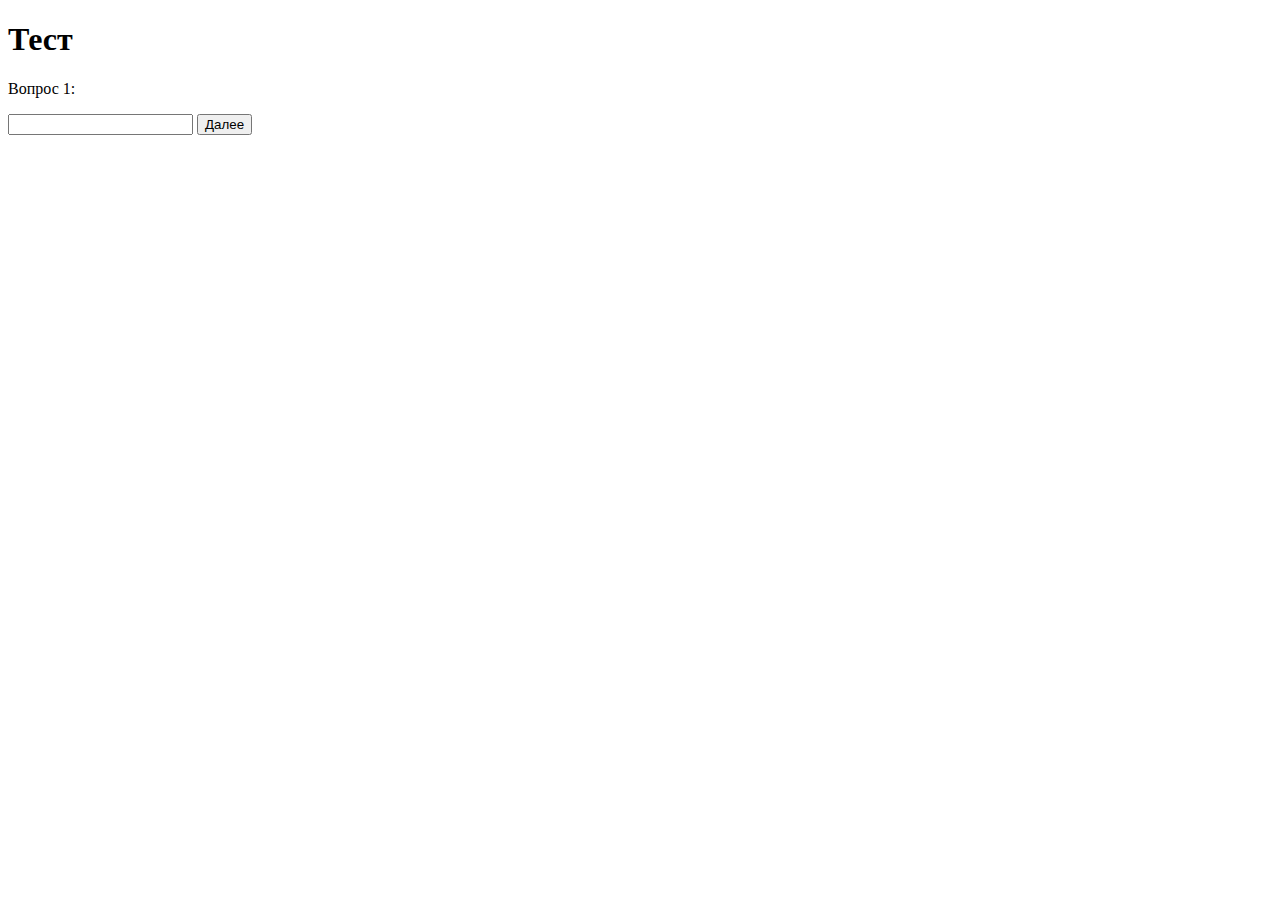
==== index.html @ 3862d98d "Update index.html" ====
<!DOCTYPE html>

<html lang="en">
<head>
  <meta charset="UTF-8">
  <meta name="viewport" content="width=device-width, initial-scale=1.0">
    <title>  Вероника Алексеевна  </title>
    <!-- Стили -->
    <link rel="stylesheet" href="style.css">
  </head>

  <body>
    <header>
      <h1>Тест </h1>
    </header>

    <main>
      <!-- Вопросы и ответы -->
      <form id="testForm">
        <p>Вопрос 1:</p>
        <input type="text" id="question1">
        <!-- Другие вопросы -->
        <button type="submit">Далее  </button>
      </form>

      <!-- Результаты -->
      <div id="results"></div>
    </main>

    <!-- Скрипт теста -->
    <script src="script.js"></script>
  </body>
</html>
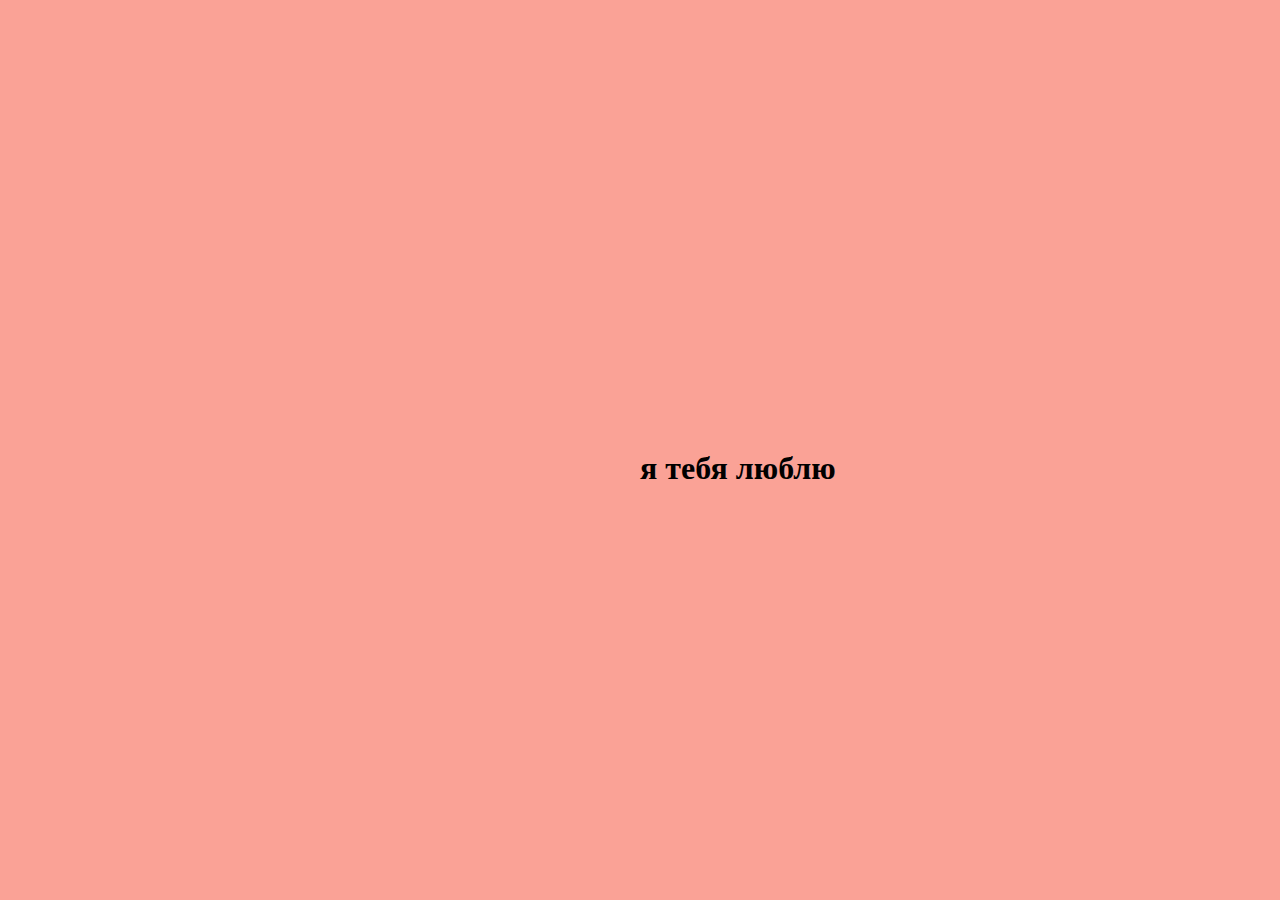
==== commit c5a0f831: "Update index.html" ====
--- a/index.html
+++ b/index.html
@@ -11,23 +11,17 @@
 
   <body>
     <header>
-      <h1>Тест </h1>
+      <h1>
+        <div style="position:absolute; top:50%; left:50%">
+       я тебя люблю 
+          </div>
+      </h1>
     </header>
 
-    <main>
-      <!-- Вопросы и ответы -->
-      <form id="testForm">
-        <p>Вопрос 1:</p>
-        <input type="text" id="question1">
-        <!-- Другие вопросы -->
-        <button type="submit">Далее  </button>
-      </form>
+  <style>
+    body{
+background-color: rgb(250, 162, 150);
+    }
+  </style>
 
-      <!-- Результаты -->
-      <div id="results"></div>
-    </main>
-
-    <!-- Скрипт теста -->
-    <script src="script.js"></script>
-  </body>
 </html>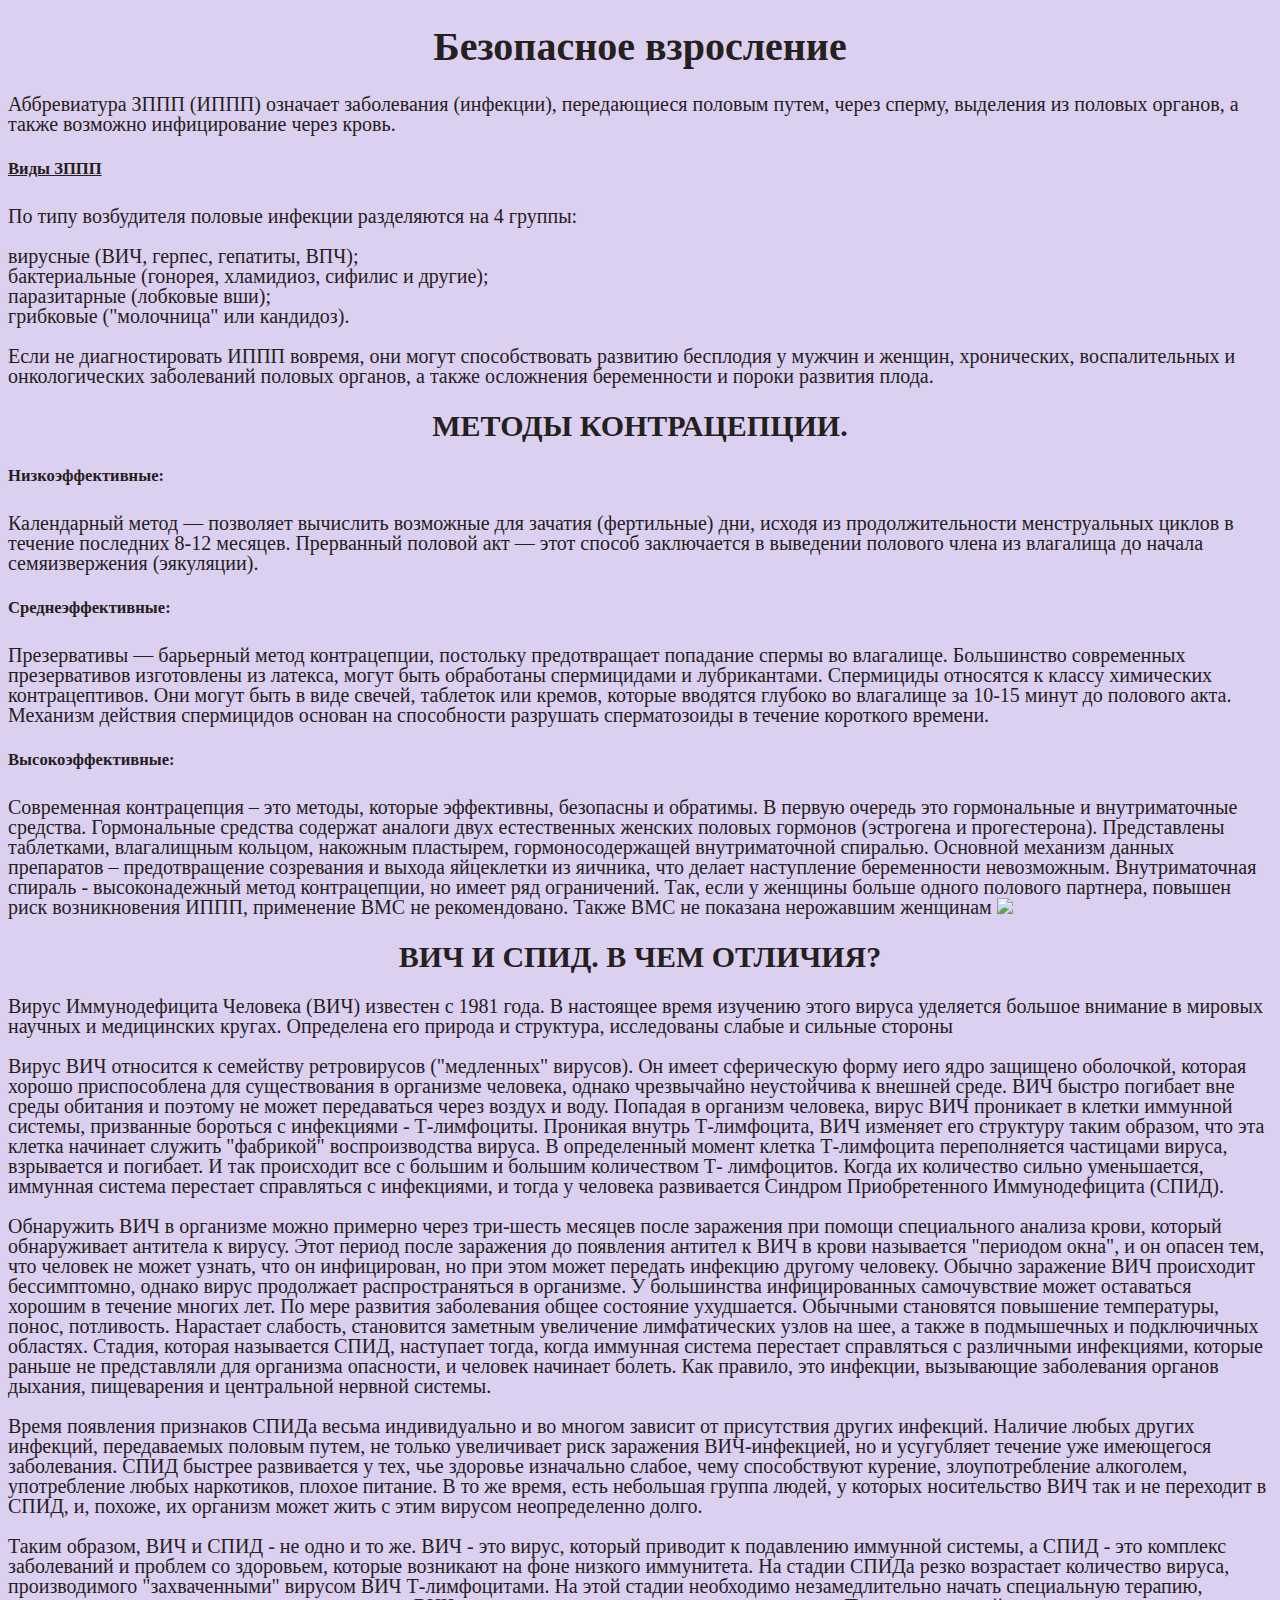
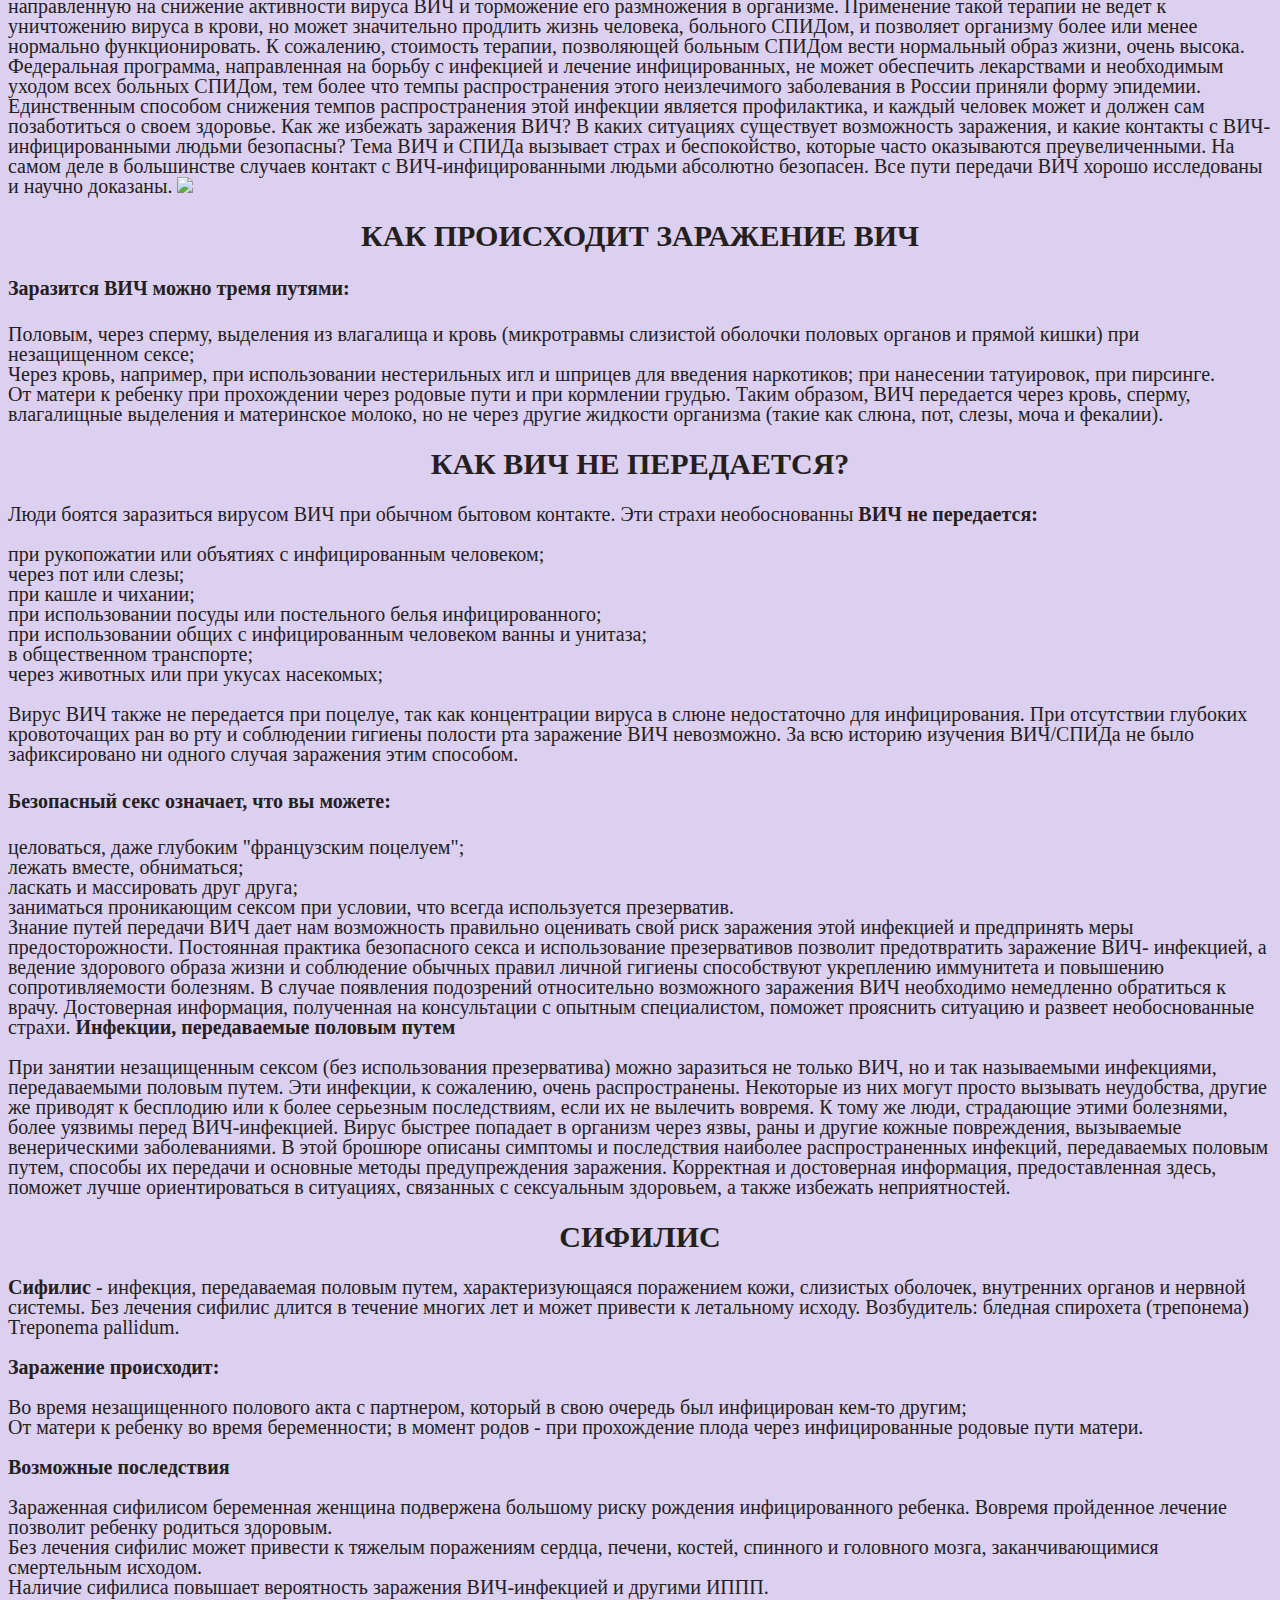
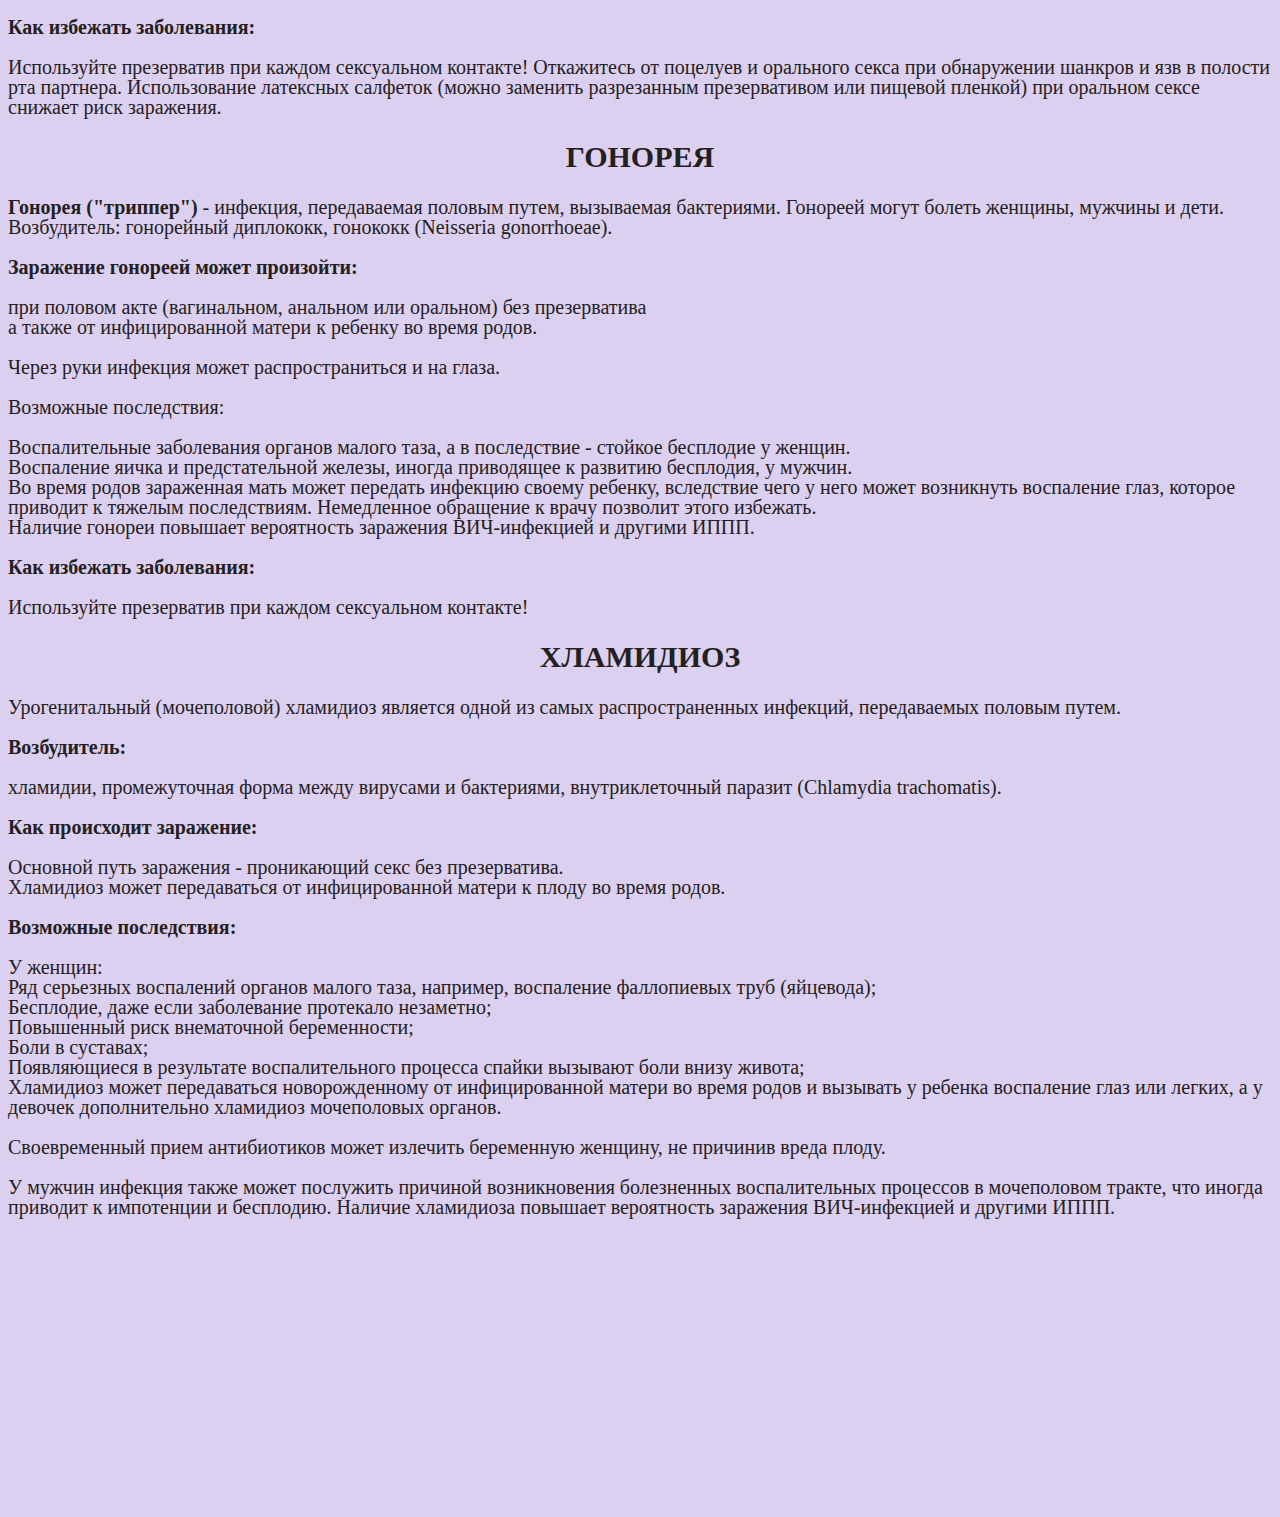
==== commit f56769cb: "ff" ====
--- a/index.html
+++ b/index.html
@@ -3,24 +3,254 @@
 <html lang="en">
 <head>
   <meta charset="UTF-8">
-  <meta name="viewport" content="width=device-width, initial-scale=1.0">
+  <meta name="viewport" content="width=device-width, initial-scale=1.0"/>
     <title>  Вероника Алексеевна  </title>
-    <!-- Стили -->
     <link rel="stylesheet" href="style.css">
   </head>
 
-  <body>
-    <header>
-      <h1>
-        <div style="position:absolute; top:50%; left:50%">
-       я тебя люблю 
-          </div>
-      </h1>
-    </header>
+   <body>
+      <div>
+        <h1>Безопасное взросление </h1>
+      <p>
+        Аббревиатура ЗППП (ИППП) означает заболевания (инфекции), передающиеся половым
+путем, через сперму, выделения из половых органов, а также возможно инфицирование
+через кровь.
+      </p>
+      <u><h5>Виды ЗППП</h5></u>
+      <p>
+         По типу возбудителя половые инфекции разделяются на 4 группы:
+      </p>
+<li> вирусные (ВИЧ, герпес, гепатиты, ВПЧ);</li>
+<li> бактериальные (гонорея, хламидиоз, сифилис и другие);</li>
+<li> паразитарные (лобковые вши);</li>
+<li> грибковые ("молочница" или кандидоз).</li>
+
+<p>Если не диагностировать ИППП вовремя, они могут способствовать развитию бесплодия
+у мужчин и женщин, хронических, воспалительных и онкологических заболеваний
+половых органов, а также осложнения беременности и пороки развития плода.
+</p>
+
+<h2 style="text-align: center;">МЕТОДЫ КОНТРАЦЕПЦИИ.</h2>
+<h5>Низкоэффективные:</h5>
+Календарный метод ― позволяет вычислить возможные для зачатия (фертильные) дни,
+исходя из продолжительности менструальных циклов в течение последних 8-12 месяцев.
+Прерванный половой акт — этот способ заключается в выведении полового члена из
+влагалища до начала семяизвержения (эякуляции).
+<h5>Среднеэффективные:</h5>
+Презервативы ― барьерный метод контрацепции, постольку предотвращает попадание
+спермы во влагалище. Большинство современных презервативов изготовлены из латекса,
+могут быть обработаны спермицидами и лубрикантами.
+Спермициды относятся к классу химических контрацептивов. Они могут быть в виде
+свечей, таблеток или кремов, которые вводятся глубоко во влагалище за 10-15 минут до
+полового акта. Механизм действия спермицидов основан на способности разрушать
+сперматозоиды в течение короткого времени.
+<h5>Высокоэффективные:</h5>
+Современная контрацепция – это методы, которые эффективны, безопасны и обратимы. В
+первую очередь это гормональные и внутриматочные средства.
+Гормональные средства содержат аналоги двух естественных женских половых гормонов
+(эстрогена и прогестерона). Представлены таблетками, влагалищным кольцом, накожным
+пластырем, гормоносодержащей внутриматочной спиралью. Основной механизм данных
+препаратов – предотвращение созревания и выхода яйцеклетки из яичника, что делает
+наступление беременности невозможным.
+Внутриматочная спираль - высоконадежный метод контрацепции, но имеет ряд
+ограничений. Так, если у женщины больше одного полового партнера, повышен риск
+возникновения ИППП, применение ВМС не рекомендовано. Также ВМС не показана
+нерожавшим женщинам
+<img src ="C:\Users\Михаил\Documents\GitHub\medical-test-\x4Ldyz_CY3I.jpg">
+<h2 style= "text-align: center;"> ВИЧ И СПИД. В ЧЕМ ОТЛИЧИЯ? </h2>
+Вирус Иммунодефицита Человека (ВИЧ) известен с 1981 года. В настоящее время изучению
+этого вируса уделяется большое внимание в мировых научных и медицинских кругах.
+Определена его природа и структура, исследованы слабые и сильные стороны
+<p> Вирус ВИЧ
+относится к семейству ретровирусов ("медленных" вирусов). Он имеет сферическую форму иего ядро защищено оболочкой, которая хорошо приспособлена для существования в
+организме человека, однако чрезвычайно неустойчива к внешней среде. ВИЧ быстро погибает
+вне среды обитания и поэтому не может передаваться через воздух и воду.
+Попадая в организм человека, вирус ВИЧ проникает в клетки иммунной системы, призванные
+бороться с инфекциями - Т-лимфоциты. Проникая внутрь Т-лимфоцита, ВИЧ изменяет его
+структуру таким образом, что эта клетка начинает служить "фабрикой" воспроизводства
+вируса. В определенный момент клетка Т-лимфоцита переполняется частицами вируса,
+взрывается и погибает. И так происходит все с большим и большим количеством Т-
+лимфоцитов. Когда их количество сильно уменьшается, иммунная система перестает
+справляться с инфекциями, и тогда у человека развивается Синдром Приобретенного
+Иммунодефицита (СПИД).</p>
+<p>Обнаружить ВИЧ в организме можно примерно через три-шесть месяцев после заражения при
+помощи специального анализа крови, который обнаруживает антитела к вирусу. Этот период
+после заражения до появления антител к ВИЧ в крови называется "периодом окна", и он
+опасен тем, что человек не может узнать, что он инфицирован, но при этом может передать
+инфекцию другому человеку. Обычно заражение ВИЧ происходит бессимптомно, однако
+вирус продолжает распространяться в организме. У большинства инфицированных
+самочувствие может оставаться хорошим в течение многих лет. По мере развития
+заболевания общее состояние ухудшается. Обычными становятся повышение температуры,
+понос, потливость. Нарастает слабость, становится заметным увеличение лимфатических
+узлов на шее, а также в подмышечных и подключичных областях. Стадия, которая называется
+СПИД, наступает тогда, когда иммунная система перестает справляться с различными
+инфекциями, которые раньше не представляли для организма опасности, и человек начинает
+болеть. Как правило, это инфекции, вызывающие заболевания органов дыхания,
+пищеварения и центральной нервной системы.</p>
+<p>Время появления признаков СПИДа весьма индивидуально и во многом зависит от
+присутствия других инфекций. Наличие любых других инфекций, передаваемых половым
+путем, не только увеличивает риск заражения ВИЧ-инфекцией, но и усугубляет течение уже
+имеющегося заболевания. СПИД быстрее развивается у тех, чье здоровье изначально
+слабое, чему способствуют курение, злоупотребление алкоголем, употребление любых
+наркотиков, плохое питание. В то же время, есть небольшая группа людей, у которых
+носительство ВИЧ так и не переходит в СПИД, и, похоже, их организм может жить с этим
+вирусом неопределенно долго.</p>
+Таким образом, ВИЧ и СПИД - не одно и то же. ВИЧ - это вирус, который приводит к
+подавлению иммунной системы, а СПИД - это комплекс заболеваний и проблем со
+здоровьем, которые возникают на фоне низкого иммунитета. На стадии СПИДа резко
+возрастает количество вируса, производимого "захваченными" вирусом ВИЧ Т-лимфоцитами.
+На этой стадии необходимо незамедлительно начать специальную терапию, направленную
+на снижение активности вируса ВИЧ и торможение его размножения в организме.
+Применение такой терапии не ведет к уничтожению вируса в крови, но может значительно
+продлить жизнь человека, больного СПИДом, и позволяет организму более или менее
+нормально функционировать.
+К сожалению, стоимость терапии, позволяющей больным СПИДом вести нормальный образ
+жизни, очень высока. Федеральная программа, направленная на борьбу с инфекцией и
+лечение инфицированных, не может обеспечить лекарствами и необходимым уходом всех
+больных СПИДом, тем более что темпы распространения этого неизлечимого заболевания в
+России приняли форму эпидемии. Единственным способом снижения темпов
+распространения этой инфекции является профилактика, и каждый человек может и должен
+сам позаботиться о своем здоровье. Как же избежать заражения ВИЧ? В каких ситуациях
+существует возможность заражения, и какие контакты с ВИЧ-инфицированными людьми
+безопасны? Тема ВИЧ и СПИДа вызывает страх и беспокойство, которые часто оказываются
+преувеличенными. На самом деле в большинстве случаев контакт с ВИЧ-инфицированными
+людьми абсолютно безопасен. Все пути передачи ВИЧ хорошо исследованы и научно
+доказаны.
+ <img src ="C:\Users\Михаил\Documents\GitHub\medical-test-\UHGl6XVbLes.jpg">
+
+<h2 style= "text-align: center;"> КАК ПРОИСХОДИТ ЗАРАЖЕНИЕ ВИЧ </h2>
+<h4>Заразится ВИЧ можно тремя путями:</h4>
+<li> Половым, через сперму, выделения из влагалища и кровь (микротравмы слизистой оболочки
+  половых органов и прямой кишки) при незащищенном сексе;</li>
+<li>Через кровь, например, при использовании нестерильных игл и шприцев для введения
+  наркотиков; при нанесении татуировок, при пирсинге.</li> 
+<li>От матери к ребенку при прохождении через родовые пути и при кормлении грудью.
+  Таким образом, ВИЧ передается через кровь, сперму, влагалищные выделения и
+  материнское молоко, но не через другие жидкости организма (такие как слюна, пот, слезы,
+  моча и фекалии).</li> 
+
+  <h2 style = "text-align: center;"> КАК ВИЧ НЕ ПЕРЕДАЕТСЯ?</h2>
+
+ <p> Люди боятся заразиться вирусом ВИЧ при обычном бытовом контакте. Эти страхи
+  необоснованны <b>ВИЧ не передается:</b> </p>
+
+<li>при рукопожатии или объятиях с инфицированным человеком;</li> 
+ <li> через пот или слезы;</li>
+<li>при кашле и чихании;</li> 
+<li>при использовании посуды или постельного белья инфицированного;</li> 
+<li>при использовании общих с инфицированным человеком ванны и унитаза;</li> 
+<li>в общественном транспорте;</li> 
+<li>через животных или при укусах насекомых;</li> 
+
+<p>Вирус ВИЧ также не передается при поцелуе, так как концентрации вируса в слюне
+  недостаточно для инфицирования. При отсутствии глубоких кровоточащих ран во рту и
+  соблюдении гигиены полости рта заражение ВИЧ невозможно. За всю историю изучения
+  ВИЧ/СПИДа не было зафиксировано ни одного случая заражения этим способом.</p>
+
+  <h4>Безопасный секс означает, что вы можете:</h4>
+<li>целоваться, даже глубоким "французским поцелуем";</li> 
+<li>лежать вместе, обниматься;</li> 
+<li>ласкать и массировать друг друга;</li>
+<li>заниматься проникающим сексом при условии, что всегда используется презерватив.</li> 
+
+Знание путей передачи ВИЧ дает нам возможность правильно оценивать свой риск
+заражения этой инфекцией и предпринять меры предосторожности. Постоянная практика
+безопасного секса и использование презервативов позволит предотвратить заражение ВИЧ-
+инфекцией, а ведение здорового образа жизни и соблюдение обычных правил личной гигиены
+способствуют укреплению иммунитета и повышению сопротивляемости болезням. В случае
+появления подозрений относительно возможного заражения ВИЧ необходимо немедленно
+обратиться к врачу. Достоверная информация, полученная на консультации с опытным
+специалистом, поможет прояснить ситуацию и развеет необоснованные страхи. <b>Инфекции,
+передаваемые половым путем</b>
+<p>При занятии незащищенным сексом (без использования презерватива) можно заразиться не
+  только ВИЧ, но и так называемыми инфекциями, передаваемыми половым путем. Эти
+  инфекции, к сожалению, очень распространены. Некоторые из них могут просто вызывать
+  неудобства, другие же приводят к бесплодию или к более серьезным последствиям, если их
+  не вылечить вовремя. К тому же люди, страдающие этими болезнями, более уязвимы перед
+  ВИЧ-инфекцией. Вирус быстрее попадает в организм через язвы, раны и другие кожные
+  повреждения, вызываемые венерическими заболеваниями. В этой брошюре описаны
+  симптомы и последствия наиболее распространенных инфекций, передаваемых половым
+  путем, способы их передачи и основные методы предупреждения заражения. Корректная и
+  достоверная информация, предоставленная здесь, поможет лучше ориентироваться в
+  ситуациях, связанных с сексуальным здоровьем, а также избежать неприятностей.</p>
+
+  <h2 style = "text-align: center;">СИФИЛИС</h2>
+
+  <b>Сифилис</b> - инфекция, передаваемая половым путем, характеризующаяся поражением кожи,
+слизистых оболочек, внутренних органов и нервной системы. Без лечения сифилис длится в течение многих лет и может привести к летальному исходу. Возбудитель: бледная спирохета
+(трепонема) Treponema pallidum.
+<p><b>Заражение происходит:</b>
+<li> Во время незащищенного полового акта с партнером, который в свою очередь был
+инфицирован кем-то другим;</li>
+<li> От матери к ребенку во время беременности; в момент родов - при прохождение плода
+через инфицированные родовые пути матери.</li>
+<p><b>Возможные последствия</b></p>
+<li> Зараженная сифилисом беременная женщина подвержена большому риску рождения
+инфицированного ребенка. Вовремя пройденное лечение позволит ребенку родиться
+здоровым.</li>
+<li>Без лечения сифилис может привести к тяжелым поражениям сердца, печени, костей,
+спинного и головного мозга, заканчивающимися смертельным исходом.</li>
+<li> Наличие сифилиса повышает вероятность заражения ВИЧ-инфекцией и другими ИППП.</li>
+<p><b>Как избежать заболевания:</b></p>
+Используйте презерватив при каждом сексуальном контакте! Откажитесь от поцелуев и
+орального секса при обнаружении шанкров и язв в полости рта партнера. Использование
+латексных салфеток (можно заменить разрезанным презервативом или пищевой пленкой) при
+оральном сексе снижает риск заражения.</p>
+
+<h2 style ="text-align: center;">ГОНОРЕЯ</h2>
+<b>Гонорея ("триппер")</b> - инфекция, передаваемая половым путем, вызываемая бактериями.
+Гонореей могут болеть женщины, мужчины и дети. Возбудитель: гонорейный диплококк,
+гонококк (Neisseria gonorrhoeae).
+<p><b>Заражение гонореей может произойти:</b></p>
+<li> при половом акте (вагинальном, анальном или оральном) без презерватива</li>
+<li> а также от инфицированной матери к ребенку во время родов.</li>
+<p>Через руки инфекция может распространиться и на глаза.</p>
+<p>Возможные последствия:</p>
+<li> Воспалительные заболевания органов малого таза, а в последствие - стойкое бесплодие у
+женщин.</li>
+<li> Воспаление яичка и предстательной железы, иногда приводящее к развитию бесплодия, у
+мужчин.</li>
+<li> Во время родов зараженная мать может передать инфекцию своему ребенку, вследствие
+чего у него может возникнуть воспаление глаз, которое приводит к тяжелым последствиям.
+Немедленное обращение к врачу позволит этого избежать.</li>
+<li> Наличие гонореи повышает вероятность заражения ВИЧ-инфекцией и другими ИППП.</li>
+<p><b>Как избежать заболевания:</b></p>
+Используйте презерватив при каждом сексуальном контакте!
+
+<h2 style = "text-align: center;">ХЛАМИДИОЗ </h2>
+Урогенитальный (мочеполовой) хламидиоз является одной из самых распространенных
+инфекций, передаваемых половым путем.
+<p><b>Возбудитель:</b></p>
+хламидии, промежуточная форма между вирусами и бактериями, внутриклеточный паразит
+(Chlamydia trachomatis).
+
+<p><b>Как происходит заражение:</b></p>
+<li> Основной путь заражения - проникающий секс без презерватива.</li>
+<li> Хламидиоз может передаваться от инфицированной матери к плоду во время родов.</li>
+<b><p>Возможные последствия:</p></b>
+У женщин:
+<li> Ряд серьезных воспалений органов малого таза, например, воспаление фаллопиевых труб
+(яйцевода);</li>
+<li> Бесплодие, даже если заболевание протекало незаметно;</li>
+<li> Повышенный риск внематочной беременности;</li>
+<li>Боли в суставах;</li> 
+<li> Появляющиеся в результате воспалительного процесса спайки вызывают боли внизу
+живота;</li>
+<li> Хламидиоз может передаваться новорожденному от инфицированной матери во время
+родов и вызывать у ребенка воспаление глаз или легких, а у девочек дополнительно
+хламидиоз мочеполовых органов.</li>
+<p>Своевременный прием антибиотиков может излечить беременную женщину, не причинив
+вреда плоду.</p>
+У мужчин инфекция также может послужить причиной возникновения болезненных
+воспалительных процессов в мочеполовом тракте, что иногда приводит к импотенции и
+бесплодию. Наличие хламидиоза повышает вероятность заражения ВИЧ-инфекцией и
+другими ИППП.
+     </div>
+</body>
 
   <style>
     body{
-background-color: rgb(250, 162, 150);
+background-color: rgb(220, 208, 240);
     }
   </style>
 
--- a/style.css
+++ b/style.css
@@ -0,0 +1,23 @@
+.center-screen {
+    display: flex;
+    flex-direction: column;
+    justify-content: center;
+    align-items: center;
+    text-align: center;
+    min-height: 100vh;
+  }
+
+  div{
+    font-size: 20px;
+    margin-bottom: 300px;
+    margin-left: auto;
+  }
+
+  h1{
+    text-align: center;
+  }
+
+  body{
+    color: rgb(36, 32, 30);
+    line-height: 1;
+  }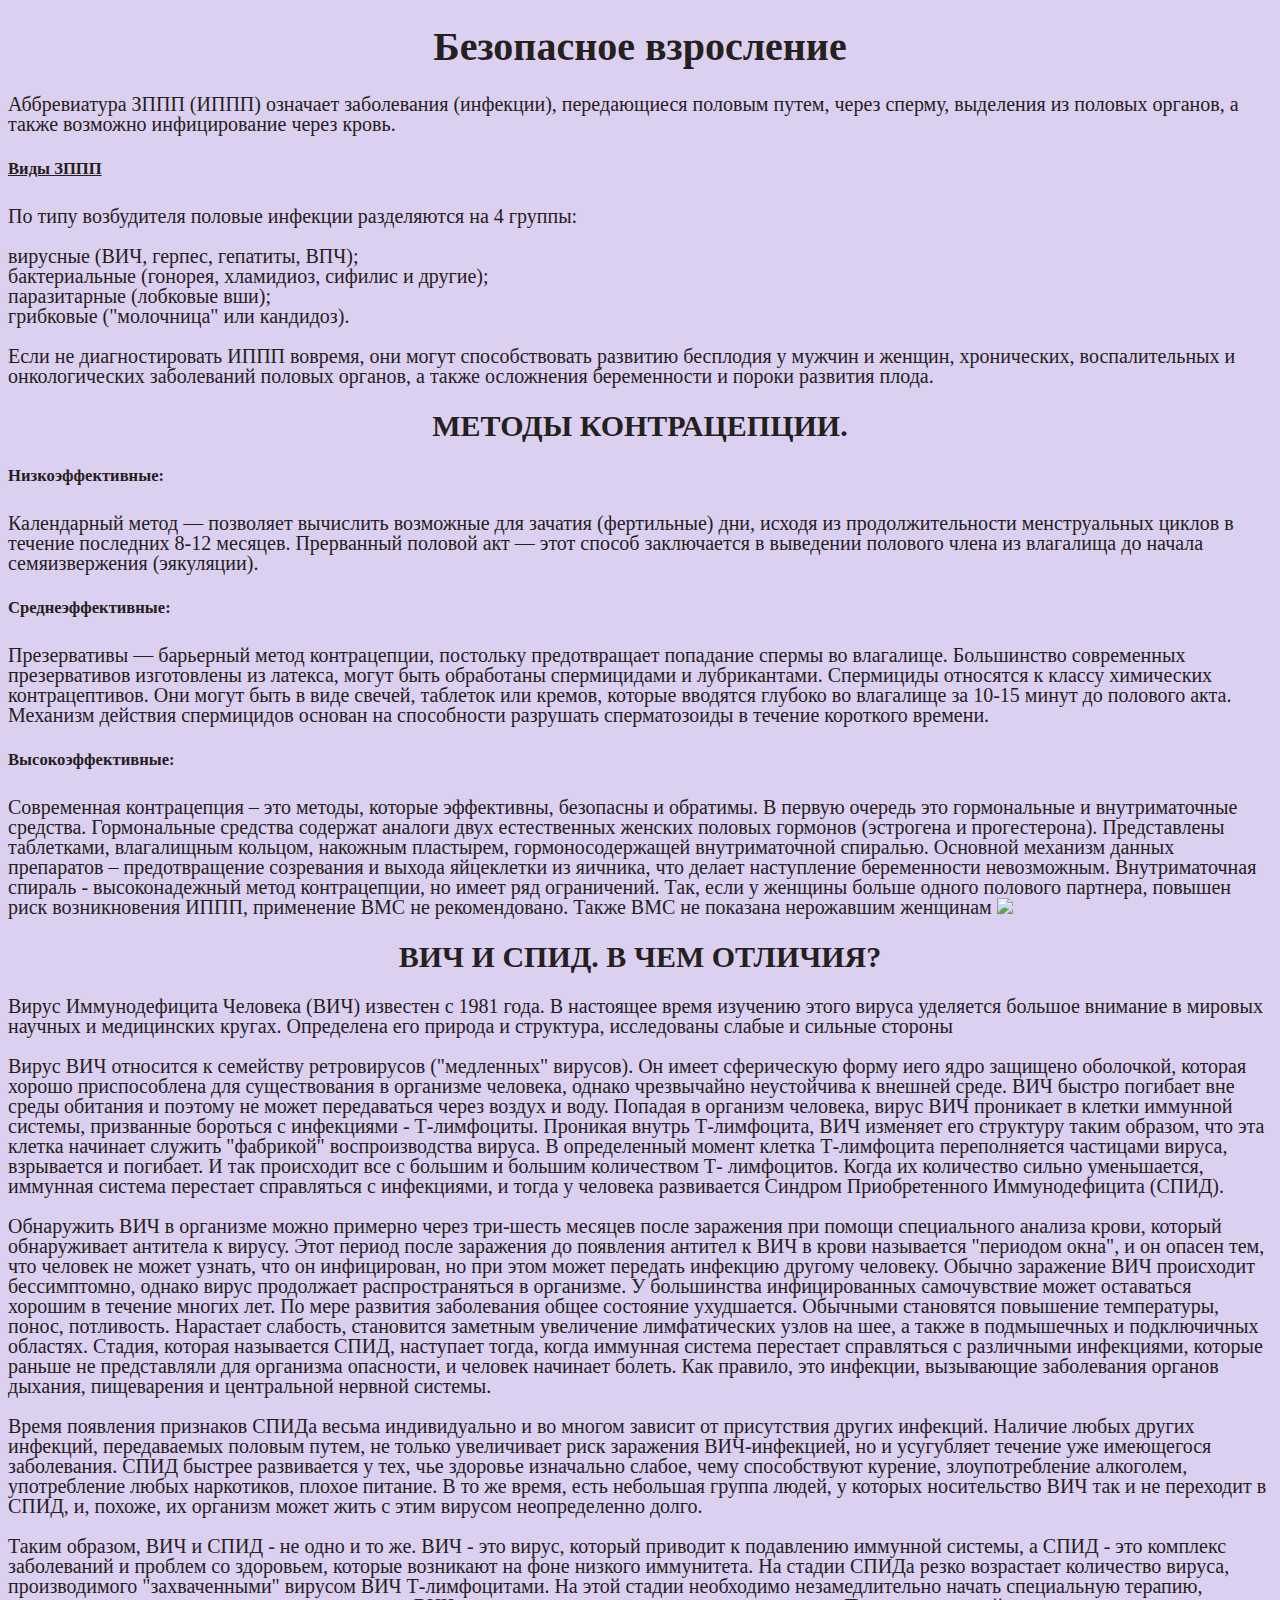
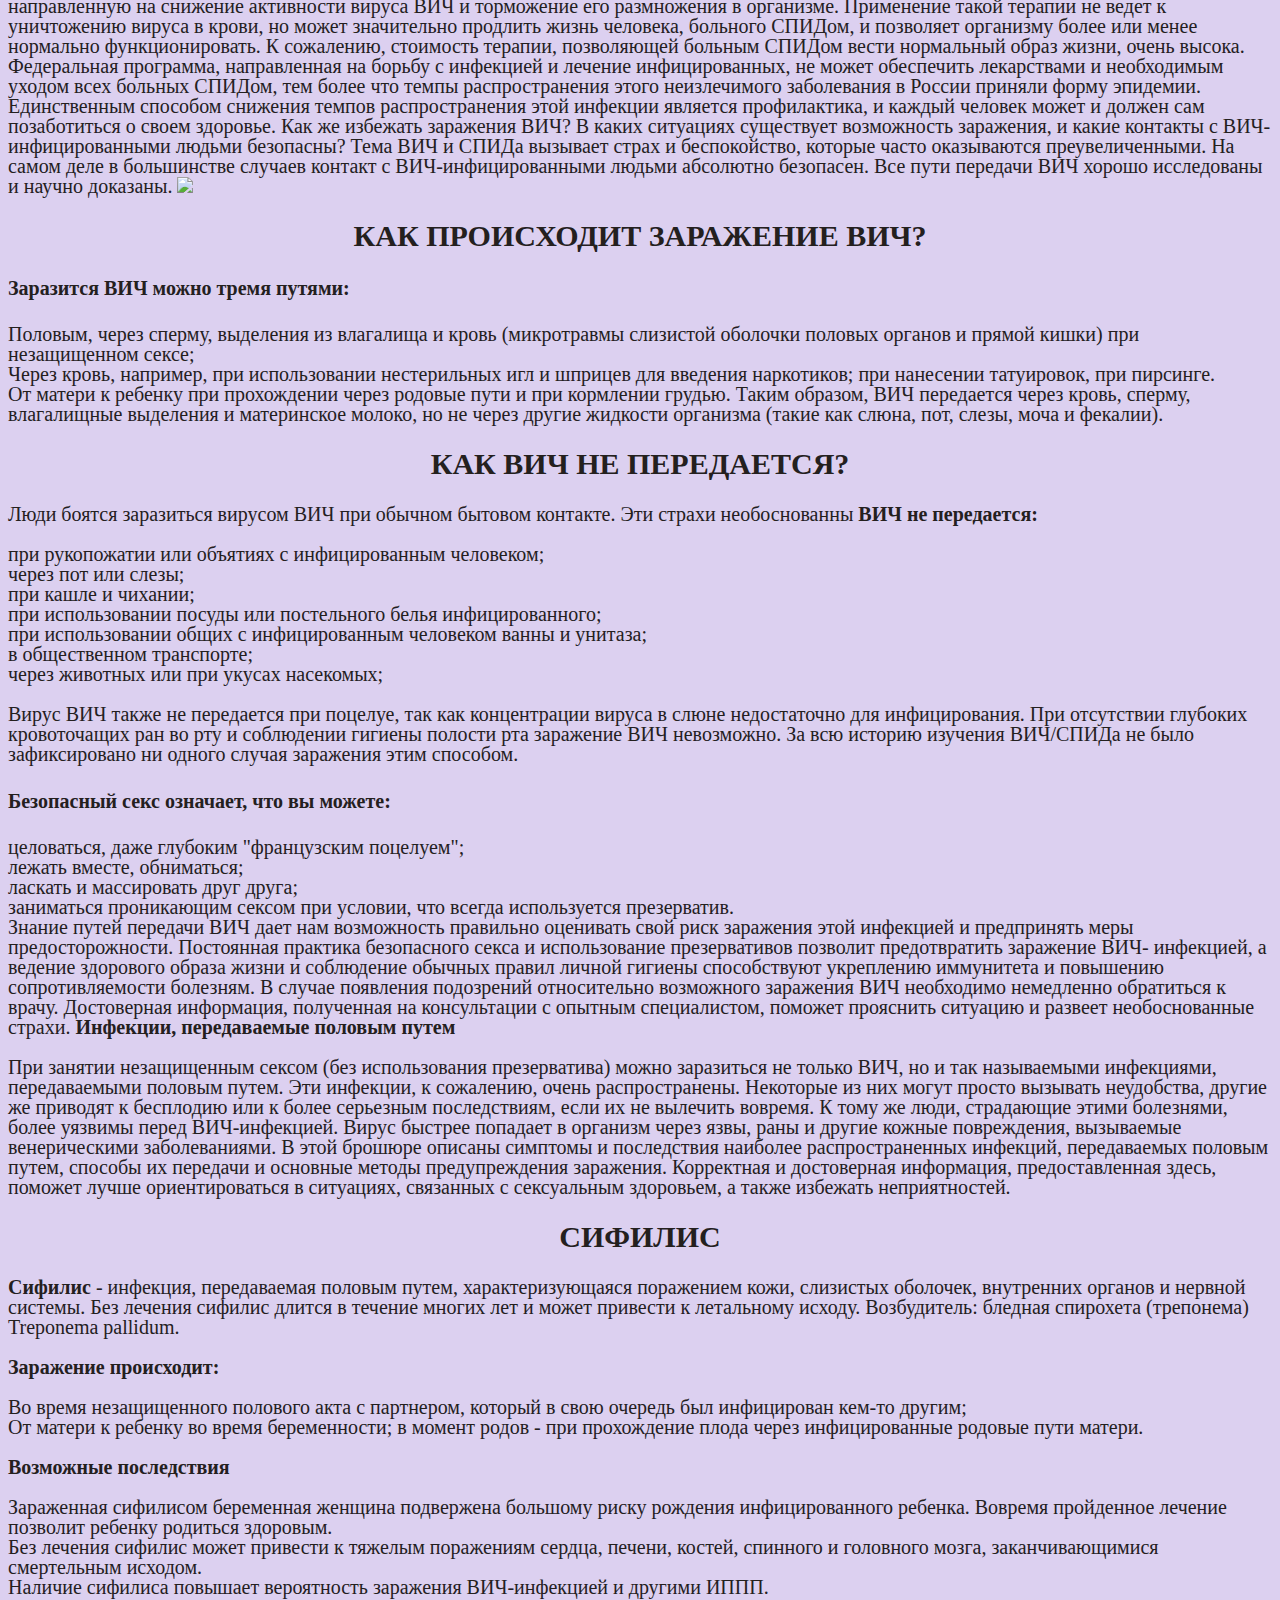
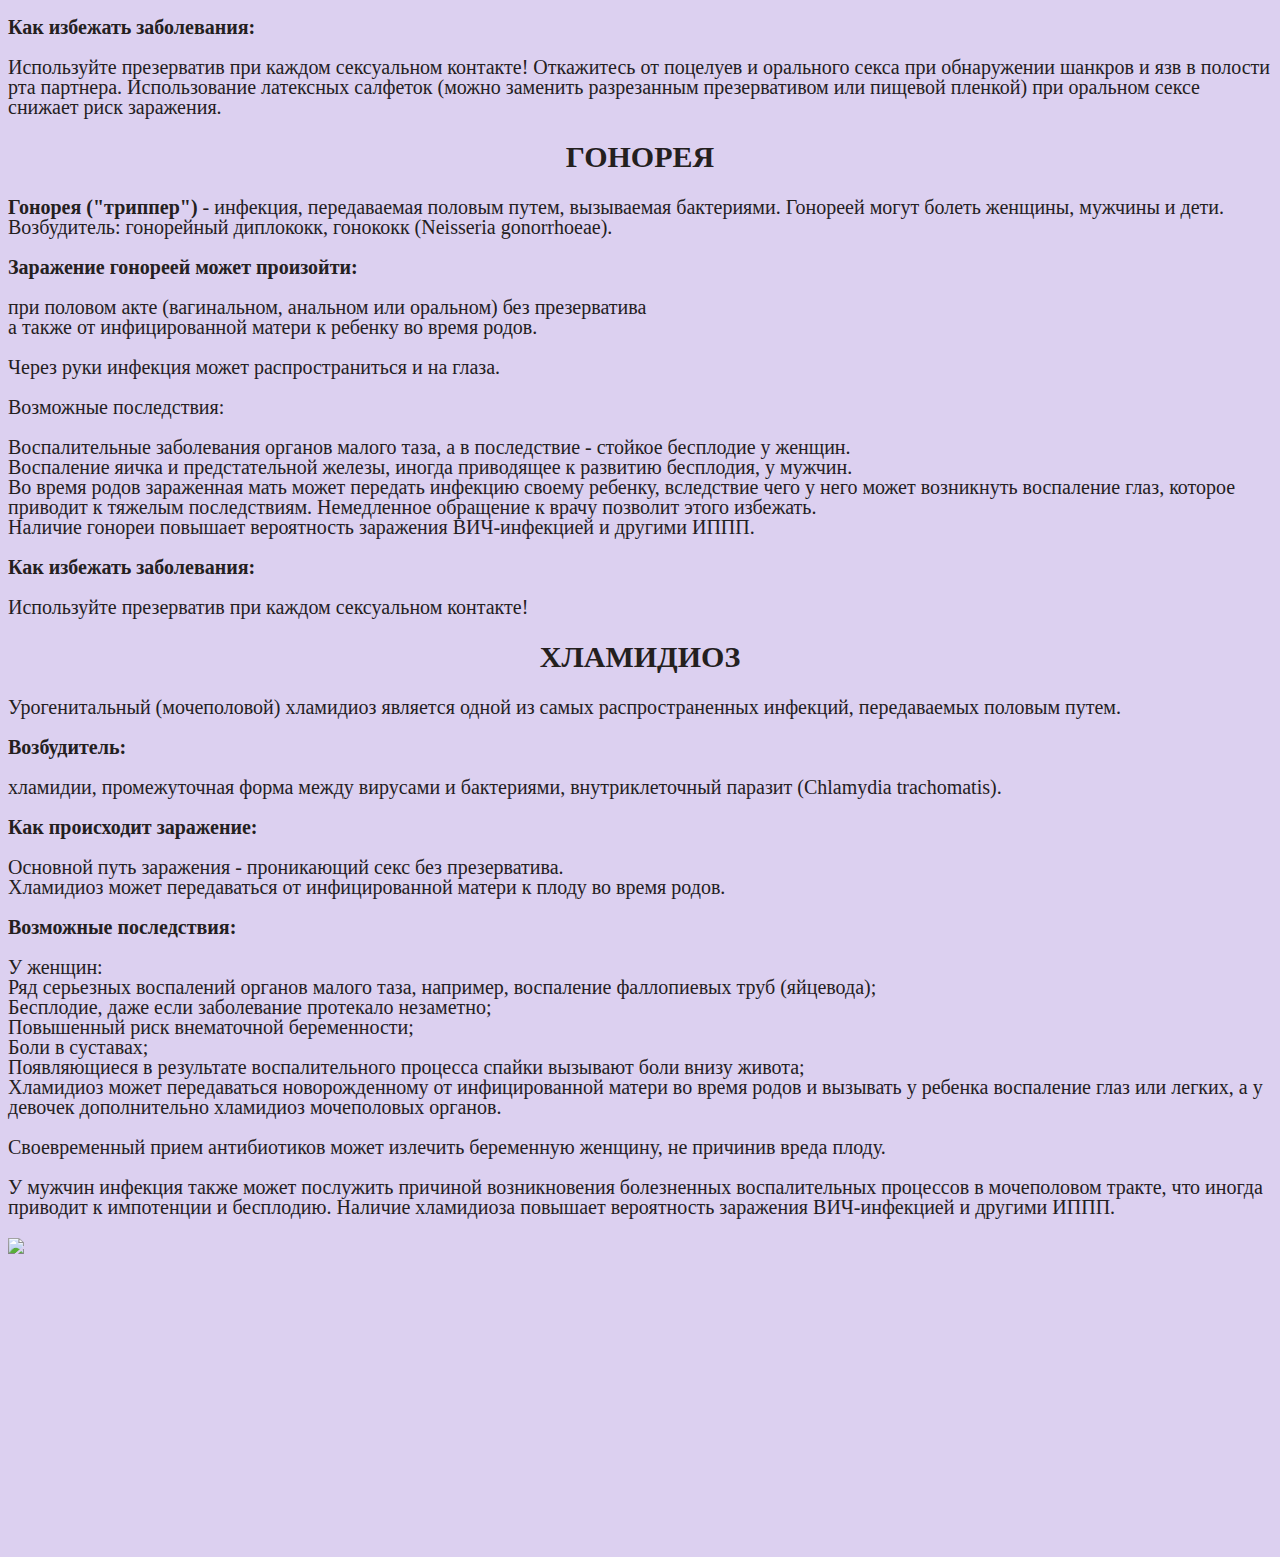
==== commit 955a22fe: "f" ====
--- a/index.html
+++ b/index.html
@@ -56,7 +56,8 @@
 ограничений. Так, если у женщины больше одного полового партнера, повышен риск
 возникновения ИППП, применение ВМС не рекомендовано. Также ВМС не показана
 нерожавшим женщинам
-<img src ="C:\Users\Михаил\Documents\GitHub\medical-test-\x4Ldyz_CY3I.jpg">
+
+<img src ="https://64.media.tumblr.com/199fb9041cff7cf4e712be3c90823ad2/ffcd9f2c9d830038-75/s1280x1920/1c3bf6b35c30b12bd83f20a6deb81275132dddb2.jpg"  width="500" >
 <h2 style= "text-align: center;"> ВИЧ И СПИД. В ЧЕМ ОТЛИЧИЯ? </h2>
 Вирус Иммунодефицита Человека (ВИЧ) известен с 1981 года. В настоящее время изучению
 этого вируса уделяется большое внимание в мировых научных и медицинских кругах.
@@ -116,9 +117,9 @@
 преувеличенными. На самом деле в большинстве случаев контакт с ВИЧ-инфицированными
 людьми абсолютно безопасен. Все пути передачи ВИЧ хорошо исследованы и научно
 доказаны.
- <img src ="C:\Users\Михаил\Documents\GitHub\medical-test-\UHGl6XVbLes.jpg">
-
-<h2 style= "text-align: center;"> КАК ПРОИСХОДИТ ЗАРАЖЕНИЕ ВИЧ </h2>
+ <img src ="https://arimed.ru/wp-content/uploads/2023/12/ba42bc37ccdc19c3aa70f934b06d02c4-1.jpg"  width="600">
+
+<h2 style= "text-align: center;"> КАК ПРОИСХОДИТ ЗАРАЖЕНИЕ ВИЧ? </h2>
 <h4>Заразится ВИЧ можно тремя путями:</h4>
 <li> Половым, через сперму, выделения из влагалища и кровь (микротравмы слизистой оболочки
   половых органов и прямой кишки) при незащищенном сексе;</li>
@@ -245,6 +246,7 @@
 воспалительных процессов в мочеполовом тракте, что иногда приводит к импотенции и
 бесплодию. Наличие хламидиоза повышает вероятность заражения ВИЧ-инфекцией и
 другими ИППП.
+<p><img src ="https://cont.ws/uploads/pic/2020/9/1%20%28288%29.jpg"  width="600"></p>
      </div>
 </body>
 
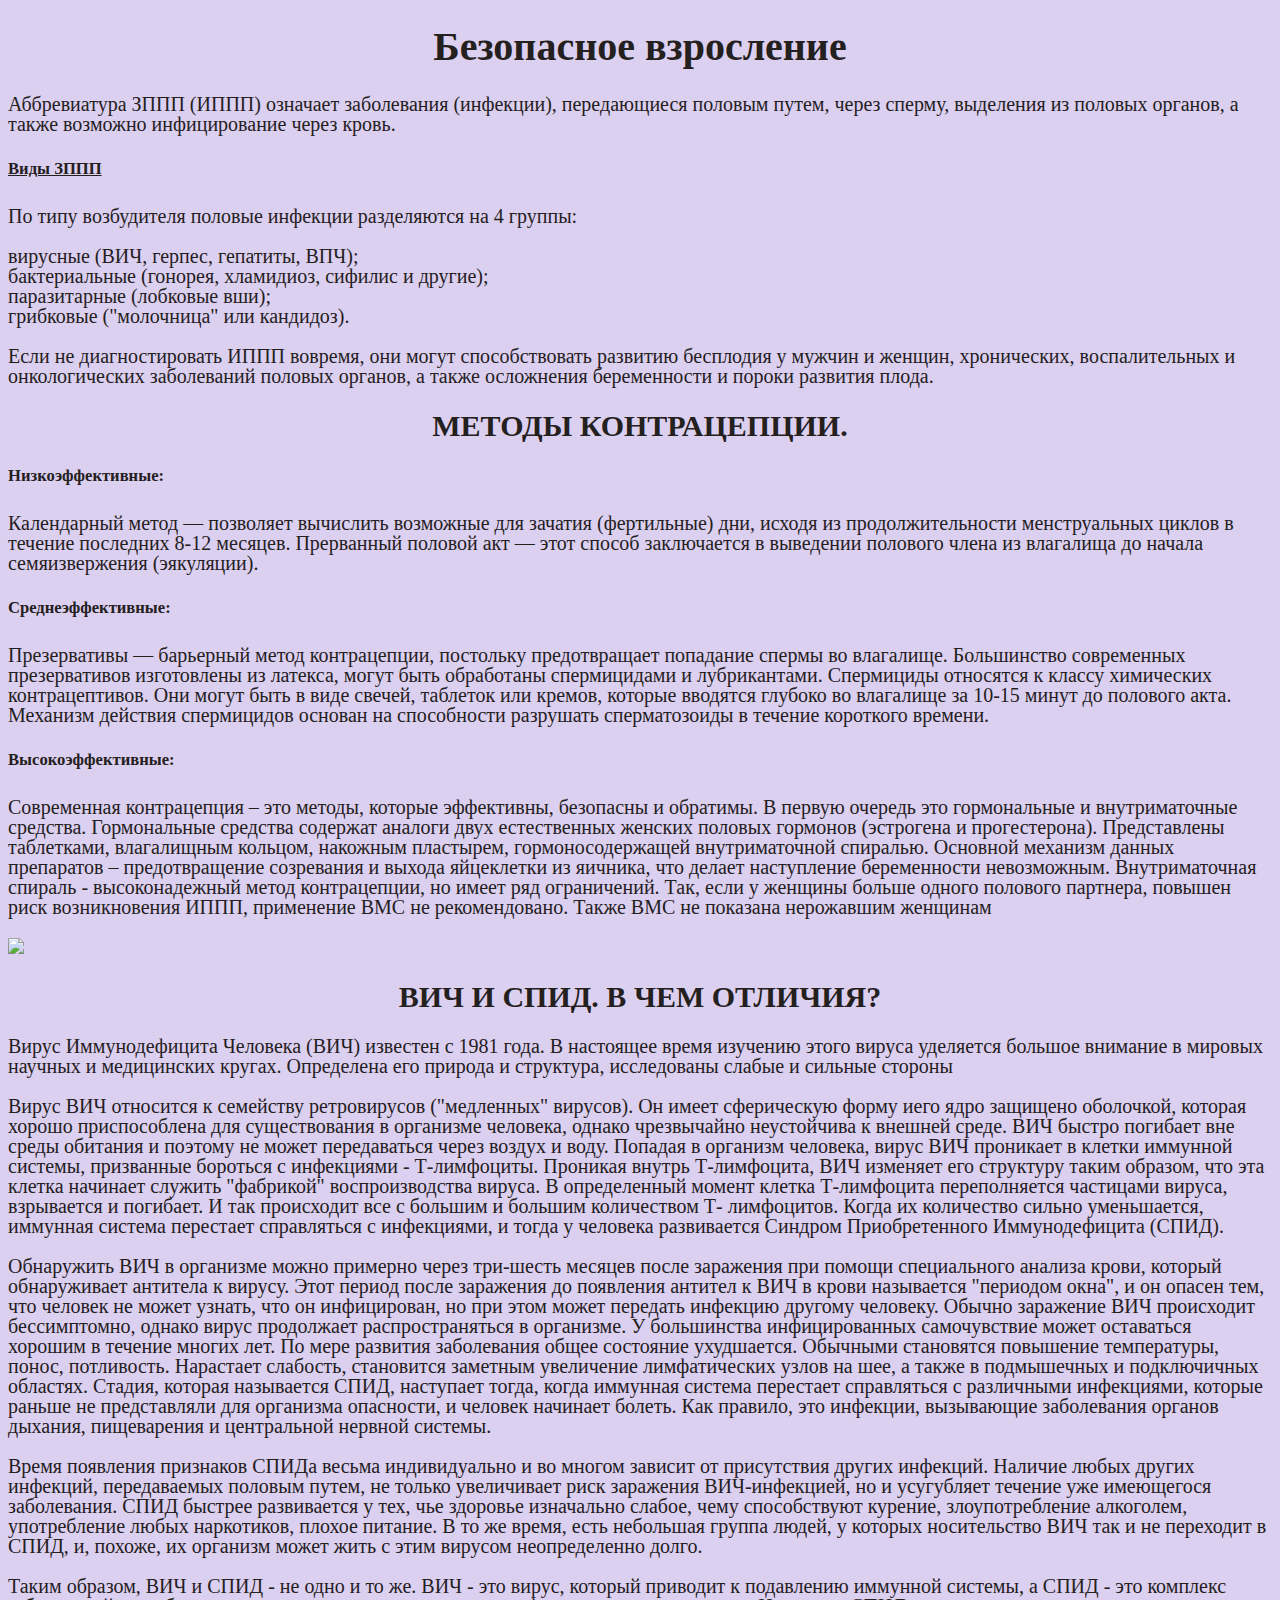
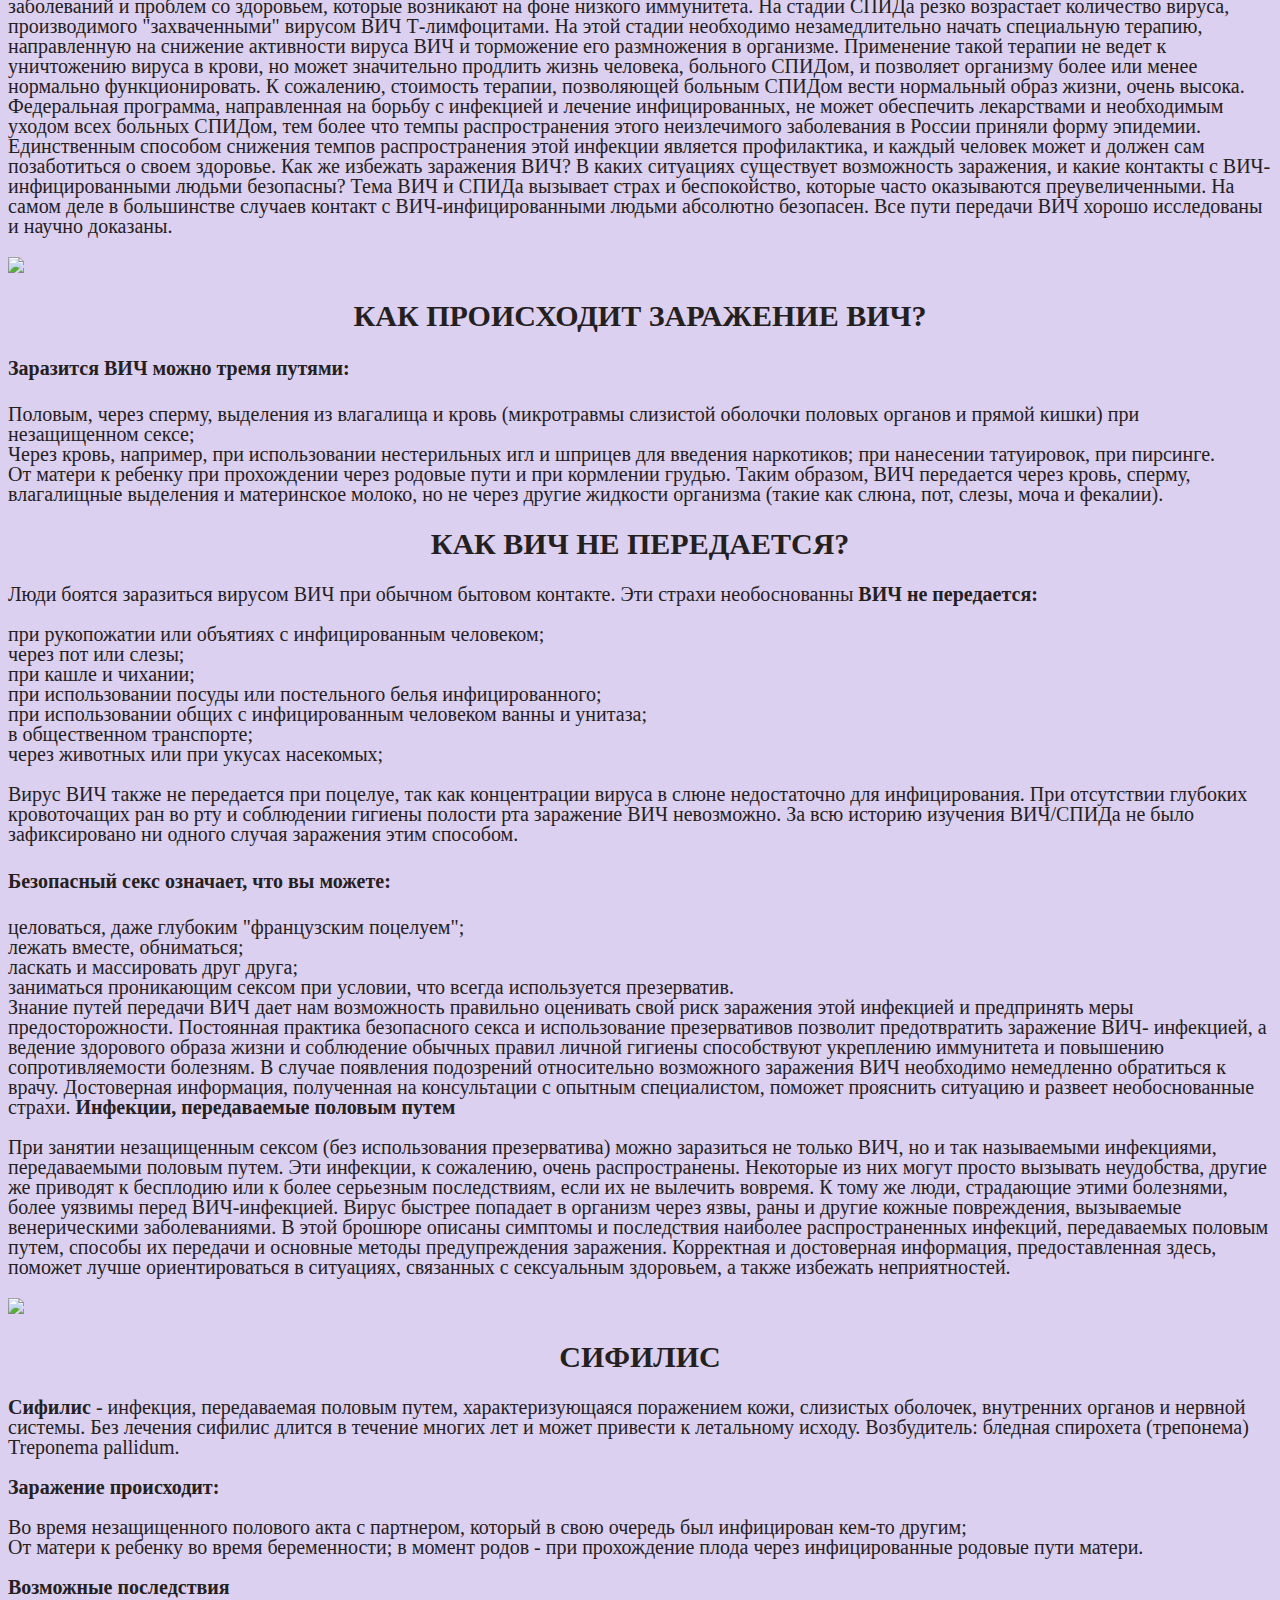
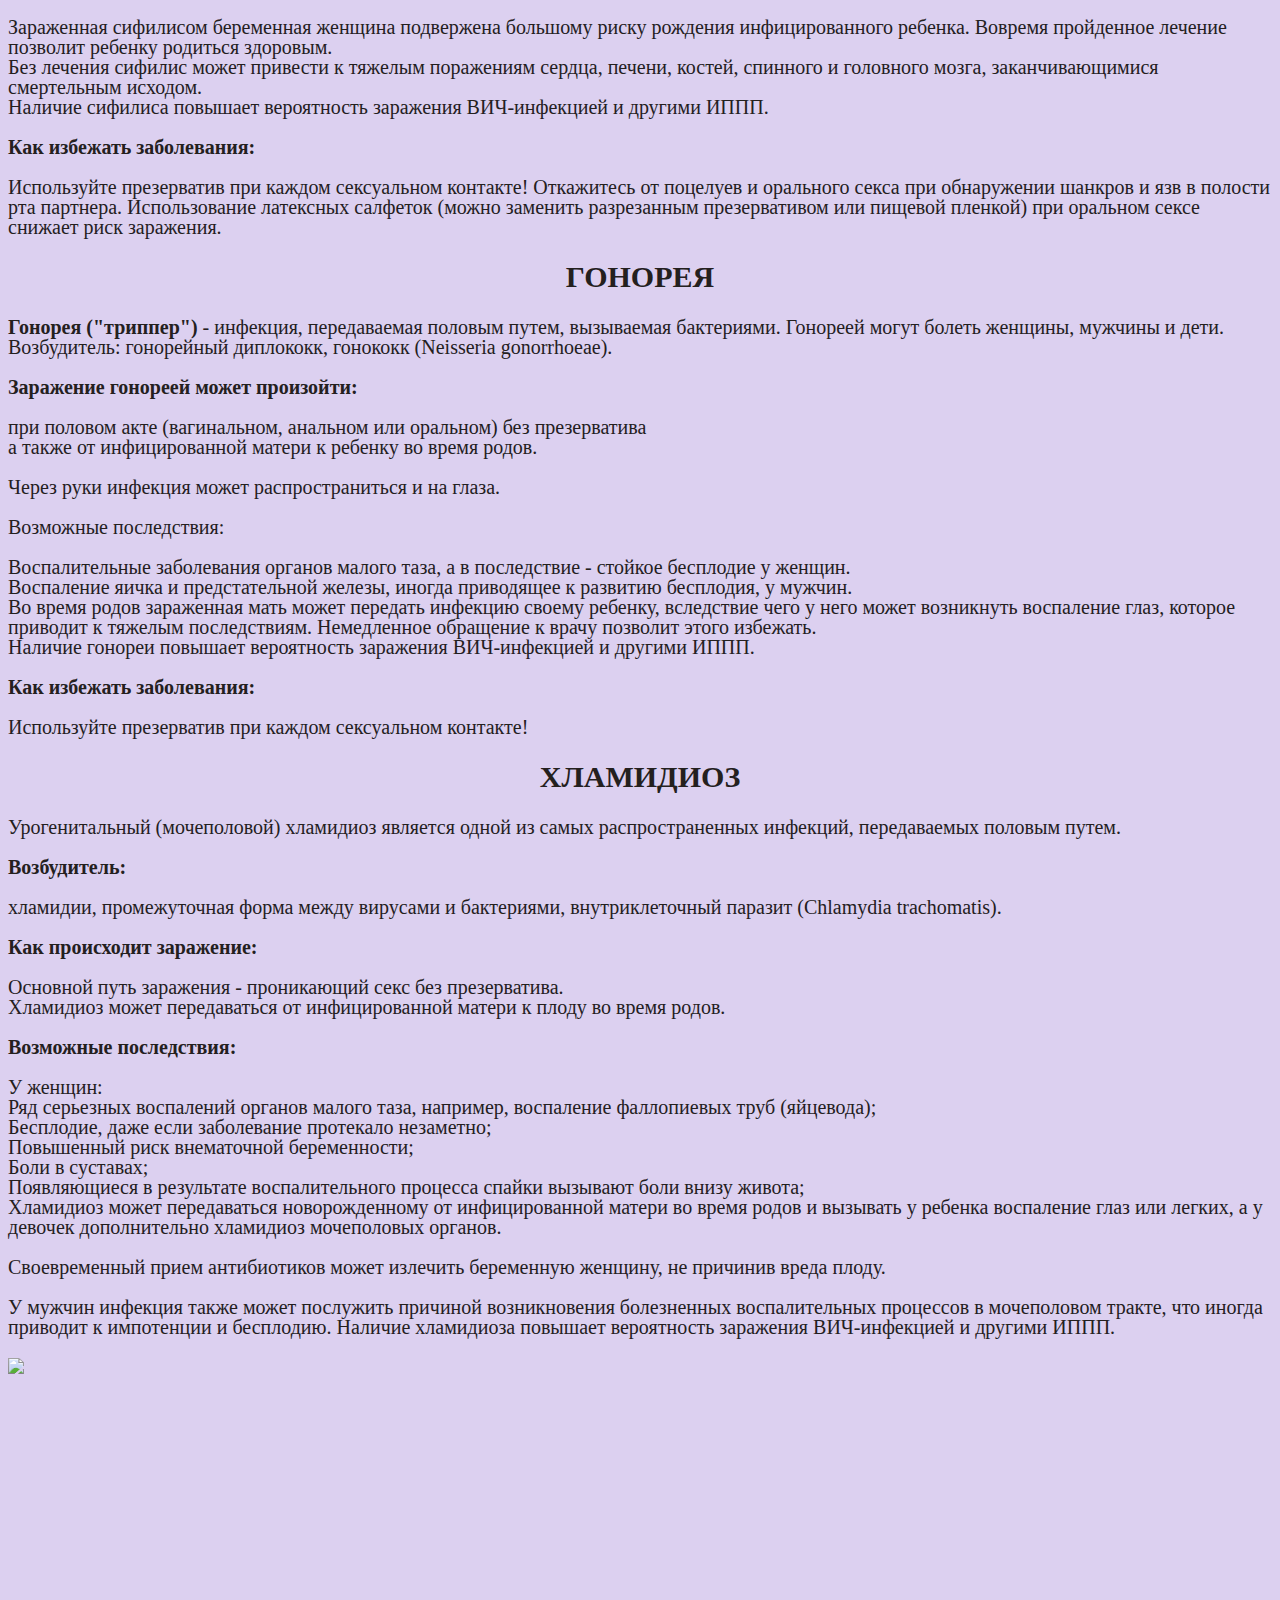
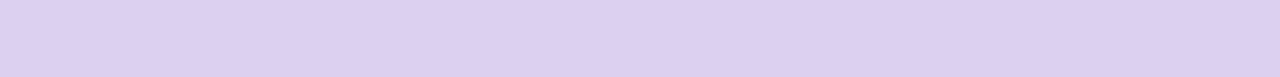
==== commit ea451df3: "Update index.html" ====
--- a/index.html
+++ b/index.html
@@ -57,7 +57,7 @@
 возникновения ИППП, применение ВМС не рекомендовано. Также ВМС не показана
 нерожавшим женщинам
 
-<img src ="https://64.media.tumblr.com/199fb9041cff7cf4e712be3c90823ad2/ffcd9f2c9d830038-75/s1280x1920/1c3bf6b35c30b12bd83f20a6deb81275132dddb2.jpg"  width="500" >
+<p><img src ="https://64.media.tumblr.com/199fb9041cff7cf4e712be3c90823ad2/ffcd9f2c9d830038-75/s1280x1920/1c3bf6b35c30b12bd83f20a6deb81275132dddb2.jpg"  width="500" ></p>
 <h2 style= "text-align: center;"> ВИЧ И СПИД. В ЧЕМ ОТЛИЧИЯ? </h2>
 Вирус Иммунодефицита Человека (ВИЧ) известен с 1981 года. В настоящее время изучению
 этого вируса уделяется большое внимание в мировых научных и медицинских кругах.
@@ -117,7 +117,7 @@
 преувеличенными. На самом деле в большинстве случаев контакт с ВИЧ-инфицированными
 людьми абсолютно безопасен. Все пути передачи ВИЧ хорошо исследованы и научно
 доказаны.
- <img src ="https://arimed.ru/wp-content/uploads/2023/12/ba42bc37ccdc19c3aa70f934b06d02c4-1.jpg"  width="600">
+ <p><img src ="https://narisyu.cdnbro.com/posts/6340783-frida-kastelli-kartiny-63.jpg"  width="600"></p>
 
 <h2 style= "text-align: center;"> КАК ПРОИСХОДИТ ЗАРАЖЕНИЕ ВИЧ? </h2>
 <h4>Заразится ВИЧ можно тремя путями:</h4>
@@ -175,6 +175,7 @@
   достоверная информация, предоставленная здесь, поможет лучше ориентироваться в
   ситуациях, связанных с сексуальным здоровьем, а также избежать неприятностей.</p>
 
+  <p><img src ="https://sun9-51.userapi.com/impg/hFBTHoYaIXN4hQzzVNzvuXt-QsIgO5CuBDtchw/0TChycqXEVk.jpg?size=1024x732&quality=96&sign=648cc20f72e7273571bb262ad73ad7b0&c_uniq_tag=xH3n2sPfq6iKlnXLV40brT73Gu1kxeOKLnH2pW1pLEo&type=album"  width="600"></p>
   <h2 style = "text-align: center;">СИФИЛИС</h2>
 
   <b>Сифилис</b> - инфекция, передаваемая половым путем, характеризующаяся поражением кожи,
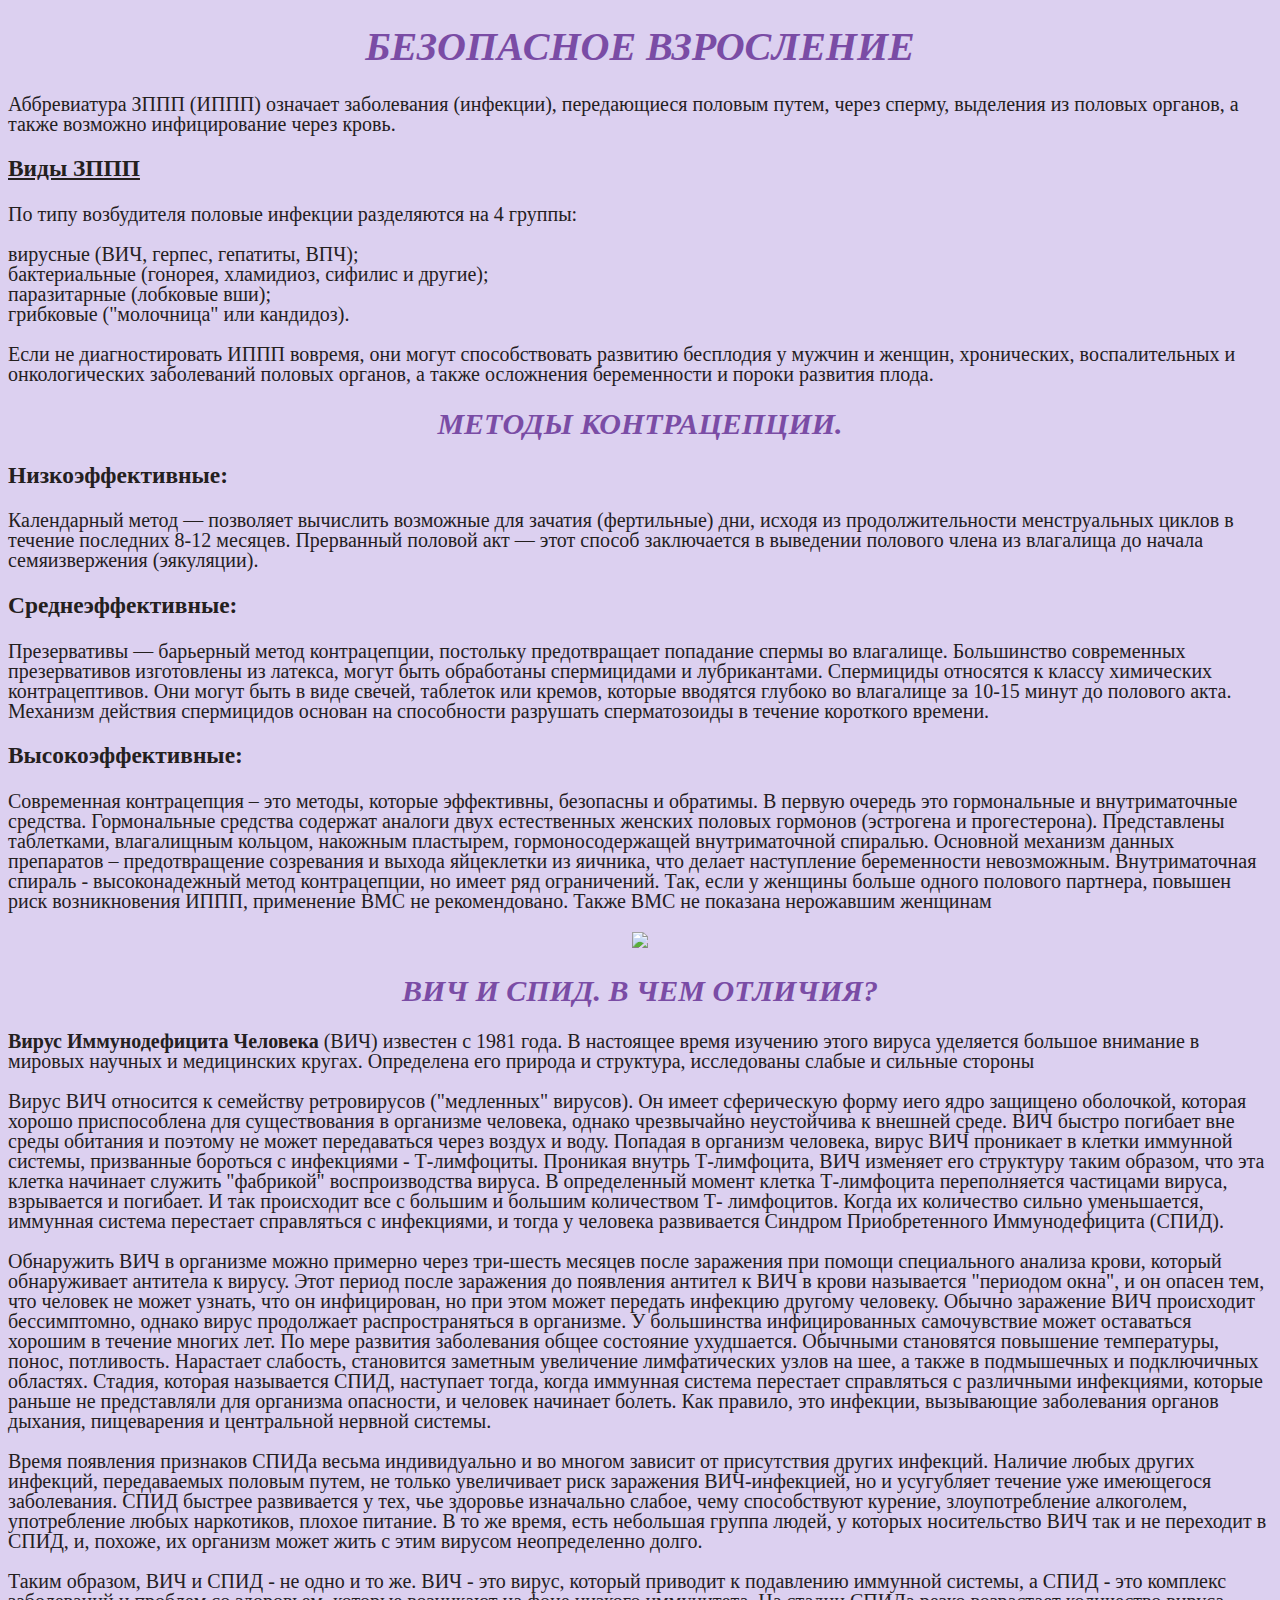
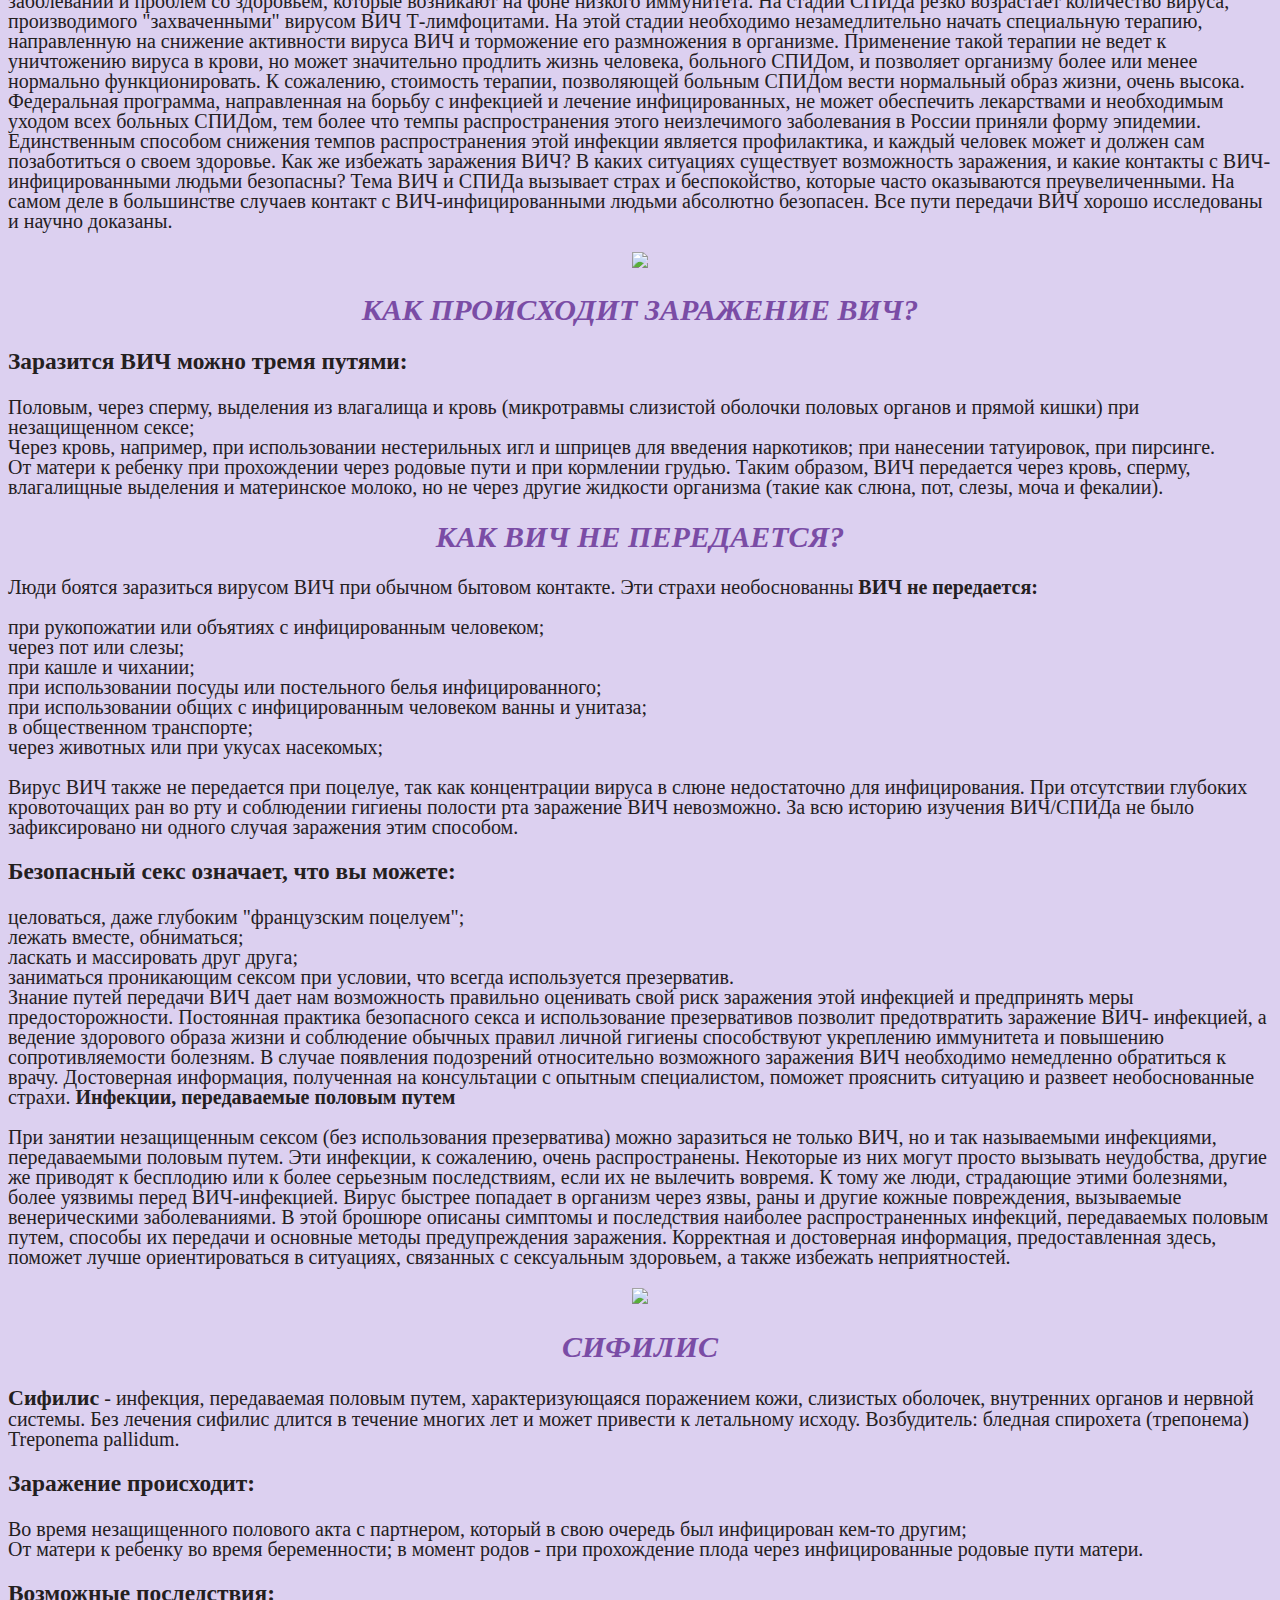
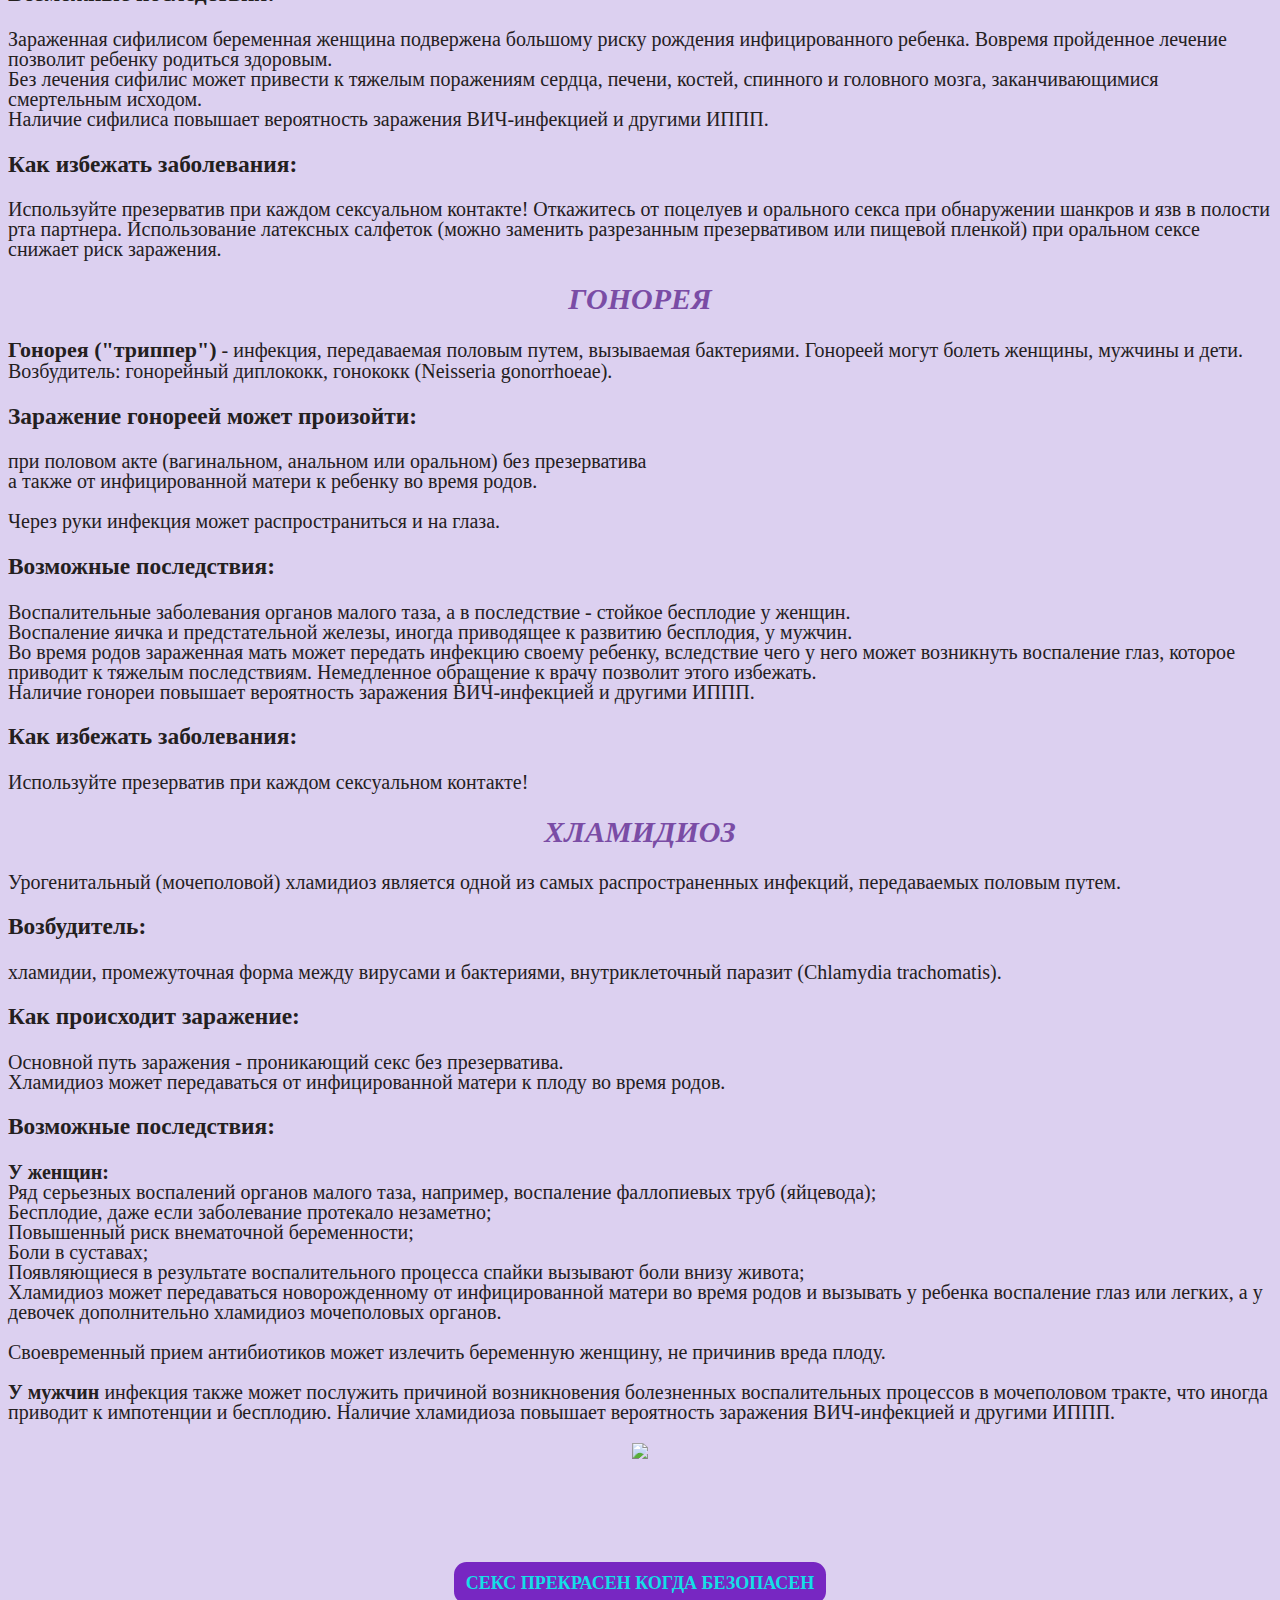
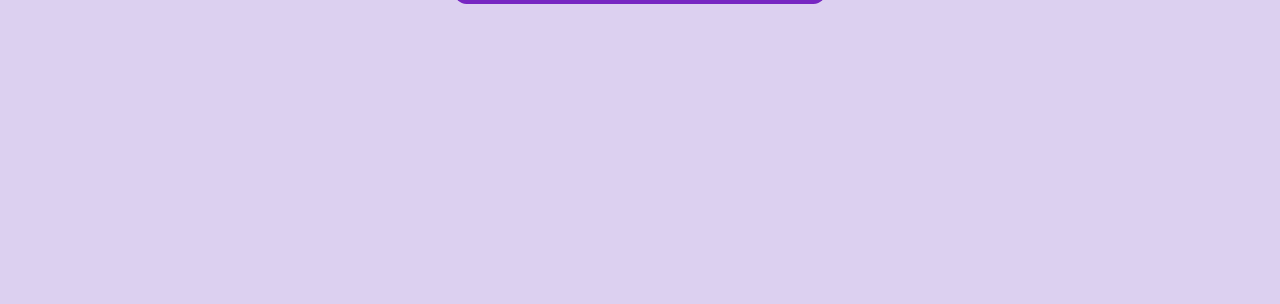
==== commit 2b128c0d: "f" ====
--- a/index.html
+++ b/index.html
@@ -4,19 +4,19 @@
 <head>
   <meta charset="UTF-8">
   <meta name="viewport" content="width=device-width, initial-scale=1.0"/>
-    <title>  Вероника Алексеевна  </title>
+    <title>  Безопасное взросление  </title>
     <link rel="stylesheet" href="style.css">
   </head>
 
-   <body>
+   <body >
       <div>
-        <h1>Безопасное взросление </h1>
+        <h1 style="color: rgb(122, 76, 165);font-style:oblique;"> БЕЗОПАСНОЕ ВЗРОСЛЕНИЕ  </h1>
       <p>
         Аббревиатура ЗППП (ИППП) означает заболевания (инфекции), передающиеся половым
 путем, через сперму, выделения из половых органов, а также возможно инфицирование
 через кровь.
       </p>
-      <u><h5>Виды ЗППП</h5></u>
+      <u><h3>Виды ЗППП</h3></u>
       <p>
          По типу возбудителя половые инфекции разделяются на 4 группы:
       </p>
@@ -30,13 +30,13 @@
 половых органов, а также осложнения беременности и пороки развития плода.
 </p>
 
-<h2 style="text-align: center;">МЕТОДЫ КОНТРАЦЕПЦИИ.</h2>
-<h5>Низкоэффективные:</h5>
+<h2 style="text-align: center; color: rgb(122, 76, 165);font-style:oblique; ">МЕТОДЫ КОНТРАЦЕПЦИИ.</h2>
+<h3>Низкоэффективные:</h3>
 Календарный метод ― позволяет вычислить возможные для зачатия (фертильные) дни,
 исходя из продолжительности менструальных циклов в течение последних 8-12 месяцев.
 Прерванный половой акт — этот способ заключается в выведении полового члена из
 влагалища до начала семяизвержения (эякуляции).
-<h5>Среднеэффективные:</h5>
+<h3>Среднеэффективные:</h3>
 Презервативы ― барьерный метод контрацепции, постольку предотвращает попадание
 спермы во влагалище. Большинство современных презервативов изготовлены из латекса,
 могут быть обработаны спермицидами и лубрикантами.
@@ -44,7 +44,7 @@
 свечей, таблеток или кремов, которые вводятся глубоко во влагалище за 10-15 минут до
 полового акта. Механизм действия спермицидов основан на способности разрушать
 сперматозоиды в течение короткого времени.
-<h5>Высокоэффективные:</h5>
+<h3>Высокоэффективные:</h3>
 Современная контрацепция – это методы, которые эффективны, безопасны и обратимы. В
 первую очередь это гормональные и внутриматочные средства.
 Гормональные средства содержат аналоги двух естественных женских половых гормонов
@@ -57,9 +57,9 @@
 возникновения ИППП, применение ВМС не рекомендовано. Также ВМС не показана
 нерожавшим женщинам
 
-<p><img src ="https://64.media.tumblr.com/199fb9041cff7cf4e712be3c90823ad2/ffcd9f2c9d830038-75/s1280x1920/1c3bf6b35c30b12bd83f20a6deb81275132dddb2.jpg"  width="500" ></p>
-<h2 style= "text-align: center;"> ВИЧ И СПИД. В ЧЕМ ОТЛИЧИЯ? </h2>
-Вирус Иммунодефицита Человека (ВИЧ) известен с 1981 года. В настоящее время изучению
+<p style="text-align: center; "><img src ="https://goo.su/srhlE3"  width="400" ></p>
+<h2 style= "text-align: center;color: rgb(122, 76, 165);font-style:oblique;"> ВИЧ И СПИД. В ЧЕМ ОТЛИЧИЯ? </h2>
+<b>Вирус Иммунодефицита Человека</b> (ВИЧ) известен с 1981 года. В настоящее время изучению
 этого вируса уделяется большое внимание в мировых научных и медицинских кругах.
 Определена его природа и структура, исследованы слабые и сильные стороны
 <p> Вирус ВИЧ
@@ -117,10 +117,10 @@
 преувеличенными. На самом деле в большинстве случаев контакт с ВИЧ-инфицированными
 людьми абсолютно безопасен. Все пути передачи ВИЧ хорошо исследованы и научно
 доказаны.
- <p><img src ="https://narisyu.cdnbro.com/posts/6340783-frida-kastelli-kartiny-63.jpg"  width="600"></p>
-
-<h2 style= "text-align: center;"> КАК ПРОИСХОДИТ ЗАРАЖЕНИЕ ВИЧ? </h2>
-<h4>Заразится ВИЧ можно тремя путями:</h4>
+ <p style="text-align: center";><img src ="https://narisyu.cdnbro.com/posts/6340783-frida-kastelli-kartiny-63.jpg"  width="400"></p>
+
+<h2 style= "text-align: center;color: rgb(122, 76, 165);font-style:oblique;"> КАК ПРОИСХОДИТ ЗАРАЖЕНИЕ ВИЧ? </h2>
+<h3>Заразится ВИЧ можно тремя путями:</h3>
 <li> Половым, через сперму, выделения из влагалища и кровь (микротравмы слизистой оболочки
   половых органов и прямой кишки) при незащищенном сексе;</li>
 <li>Через кровь, например, при использовании нестерильных игл и шприцев для введения
@@ -130,7 +130,7 @@
   материнское молоко, но не через другие жидкости организма (такие как слюна, пот, слезы,
   моча и фекалии).</li> 
 
-  <h2 style = "text-align: center;"> КАК ВИЧ НЕ ПЕРЕДАЕТСЯ?</h2>
+  <h2 style = "text-align: center;color: rgb(122, 76, 165);font-style:oblique;"> КАК ВИЧ НЕ ПЕРЕДАЕТСЯ?</h2>
 
  <p> Люди боятся заразиться вирусом ВИЧ при обычном бытовом контакте. Эти страхи
   необоснованны <b>ВИЧ не передается:</b> </p>
@@ -148,7 +148,7 @@
   соблюдении гигиены полости рта заражение ВИЧ невозможно. За всю историю изучения
   ВИЧ/СПИДа не было зафиксировано ни одного случая заражения этим способом.</p>
 
-  <h4>Безопасный секс означает, что вы можете:</h4>
+  <h3>Безопасный секс означает, что вы можете:</h3>
 <li>целоваться, даже глубоким "французским поцелуем";</li> 
 <li>лежать вместе, обниматься;</li> 
 <li>ласкать и массировать друг друга;</li>
@@ -175,39 +175,39 @@
   достоверная информация, предоставленная здесь, поможет лучше ориентироваться в
   ситуациях, связанных с сексуальным здоровьем, а также избежать неприятностей.</p>
 
-  <p><img src ="https://sun9-51.userapi.com/impg/hFBTHoYaIXN4hQzzVNzvuXt-QsIgO5CuBDtchw/0TChycqXEVk.jpg?size=1024x732&quality=96&sign=648cc20f72e7273571bb262ad73ad7b0&c_uniq_tag=xH3n2sPfq6iKlnXLV40brT73Gu1kxeOKLnH2pW1pLEo&type=album"  width="600"></p>
-  <h2 style = "text-align: center;">СИФИЛИС</h2>
-
-  <b>Сифилис</b> - инфекция, передаваемая половым путем, характеризующаяся поражением кожи,
+  <p style="text-align: center;"><img src ="https://goo.su/kMO9"  width="400"></p>
+  <h2 style = "text-align: center;color: rgb(122, 76, 165);font-style:oblique;">СИФИЛИС</h2>
+
+  <b style="font-size: 22px;">Сифилис</b> - инфекция, передаваемая половым путем, характеризующаяся поражением кожи,
 слизистых оболочек, внутренних органов и нервной системы. Без лечения сифилис длится в течение многих лет и может привести к летальному исходу. Возбудитель: бледная спирохета
 (трепонема) Treponema pallidum.
-<p><b>Заражение происходит:</b>
+<h3><p><b>Заражение происходит:</b></h3>
 <li> Во время незащищенного полового акта с партнером, который в свою очередь был
 инфицирован кем-то другим;</li>
 <li> От матери к ребенку во время беременности; в момент родов - при прохождение плода
 через инфицированные родовые пути матери.</li>
-<p><b>Возможные последствия</b></p>
+<h3><p><b>Возможные последствия:</b></p></h3>
 <li> Зараженная сифилисом беременная женщина подвержена большому риску рождения
 инфицированного ребенка. Вовремя пройденное лечение позволит ребенку родиться
 здоровым.</li>
 <li>Без лечения сифилис может привести к тяжелым поражениям сердца, печени, костей,
 спинного и головного мозга, заканчивающимися смертельным исходом.</li>
 <li> Наличие сифилиса повышает вероятность заражения ВИЧ-инфекцией и другими ИППП.</li>
-<p><b>Как избежать заболевания:</b></p>
+<h3><p><b>Как избежать заболевания:</b></p></h3>
 Используйте презерватив при каждом сексуальном контакте! Откажитесь от поцелуев и
 орального секса при обнаружении шанкров и язв в полости рта партнера. Использование
 латексных салфеток (можно заменить разрезанным презервативом или пищевой пленкой) при
 оральном сексе снижает риск заражения.</p>
 
-<h2 style ="text-align: center;">ГОНОРЕЯ</h2>
-<b>Гонорея ("триппер")</b> - инфекция, передаваемая половым путем, вызываемая бактериями.
+<h2 style ="text-align: center;color: rgb(122, 76, 165);font-style:oblique; ">ГОНОРЕЯ</h2>
+<b style="font-size: 22px;">Гонорея ("триппер")</b> - инфекция, передаваемая половым путем, вызываемая бактериями.
 Гонореей могут болеть женщины, мужчины и дети. Возбудитель: гонорейный диплококк,
 гонококк (Neisseria gonorrhoeae).
-<p><b>Заражение гонореей может произойти:</b></p>
+<h3>Заражение гонореей может произойти:</h3>
 <li> при половом акте (вагинальном, анальном или оральном) без презерватива</li>
 <li> а также от инфицированной матери к ребенку во время родов.</li>
 <p>Через руки инфекция может распространиться и на глаза.</p>
-<p>Возможные последствия:</p>
+<h3>Возможные последствия:</h3>
 <li> Воспалительные заболевания органов малого таза, а в последствие - стойкое бесплодие у
 женщин.</li>
 <li> Воспаление яичка и предстательной железы, иногда приводящее к развитию бесплодия, у
@@ -216,21 +216,21 @@
 чего у него может возникнуть воспаление глаз, которое приводит к тяжелым последствиям.
 Немедленное обращение к врачу позволит этого избежать.</li>
 <li> Наличие гонореи повышает вероятность заражения ВИЧ-инфекцией и другими ИППП.</li>
-<p><b>Как избежать заболевания:</b></p>
+<h3>Как избежать заболевания:</h3>
 Используйте презерватив при каждом сексуальном контакте!
 
-<h2 style = "text-align: center;">ХЛАМИДИОЗ </h2>
+<h2 style = "text-align: center;color: rgb(122, 76, 165);font-style:oblique;">ХЛАМИДИОЗ </h2>
 Урогенитальный (мочеполовой) хламидиоз является одной из самых распространенных
 инфекций, передаваемых половым путем.
-<p><b>Возбудитель:</b></p>
+<h3>Возбудитель:</h3>
 хламидии, промежуточная форма между вирусами и бактериями, внутриклеточный паразит
 (Chlamydia trachomatis).
 
-<p><b>Как происходит заражение:</b></p>
+<h3>Как происходит заражение:</h3>
 <li> Основной путь заражения - проникающий секс без презерватива.</li>
 <li> Хламидиоз может передаваться от инфицированной матери к плоду во время родов.</li>
-<b><p>Возможные последствия:</p></b>
-У женщин:
+<h3>Возможные последствия:</h3>
+<b>У женщин:</b>
 <li> Ряд серьезных воспалений органов малого таза, например, воспаление фаллопиевых труб
 (яйцевода);</li>
 <li> Бесплодие, даже если заболевание протекало незаметно;</li>
@@ -243,11 +243,17 @@
 хламидиоз мочеполовых органов.</li>
 <p>Своевременный прием антибиотиков может излечить беременную женщину, не причинив
 вреда плоду.</p>
-У мужчин инфекция также может послужить причиной возникновения болезненных
+<b>У мужчин</b> инфекция также может послужить причиной возникновения болезненных
 воспалительных процессов в мочеполовом тракте, что иногда приводит к импотенции и
 бесплодию. Наличие хламидиоза повышает вероятность заражения ВИЧ-инфекцией и
 другими ИППП.
-<p><img src ="https://cont.ws/uploads/pic/2020/9/1%20%28288%29.jpg"  width="600"></p>
+<p style="text-align: center;"><img src ="https://cont.ws/uploads/pic/2020/9/1%20%28288%29.jpg"  width="400"></p>
+
+
+
+     <div style="text-align:center;margin-top: 100px;">
+     <a  class="btn" href="test.html">секс прекрасен когда безопасен </a>
+
      </div>
 </body>
 
--- a/style.css
+++ b/style.css
@@ -20,4 +20,23 @@
   body{
     color: rgb(36, 32, 30);
     line-height: 1;
-  }+  }
+
+
+  .btn{
+    background-color: rgb(119, 39, 194);
+    font-size: 20px;
+    text-transform: uppercase;
+    color:  rgb(20, 223, 230);
+    border: 2px; 
+    font-weight: bold;
+    border-radius: 0.7em;
+
+    display: inline-block;
+    padding: 12px;
+    text-decoration: none;
+    font-family: Tahoma;
+    font-size: 18px;
+    line-height: 1;
+  }
+  
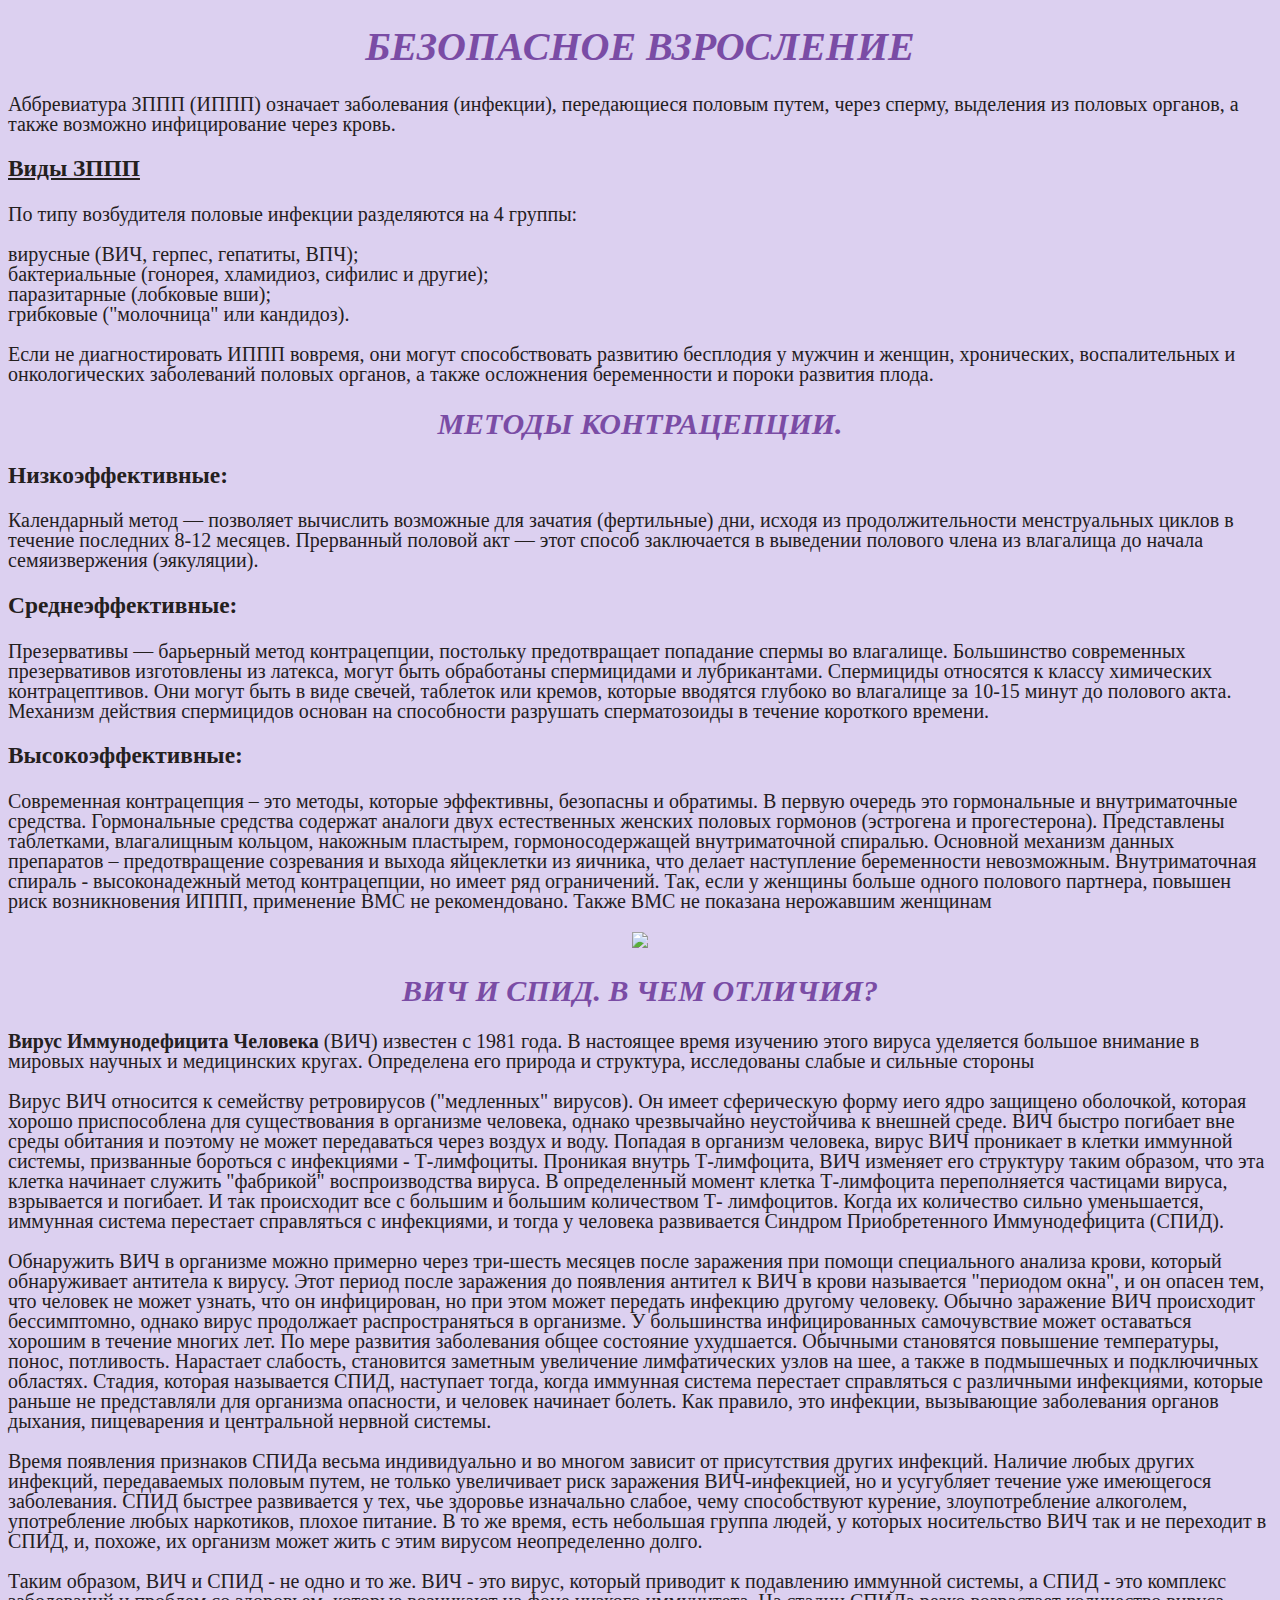
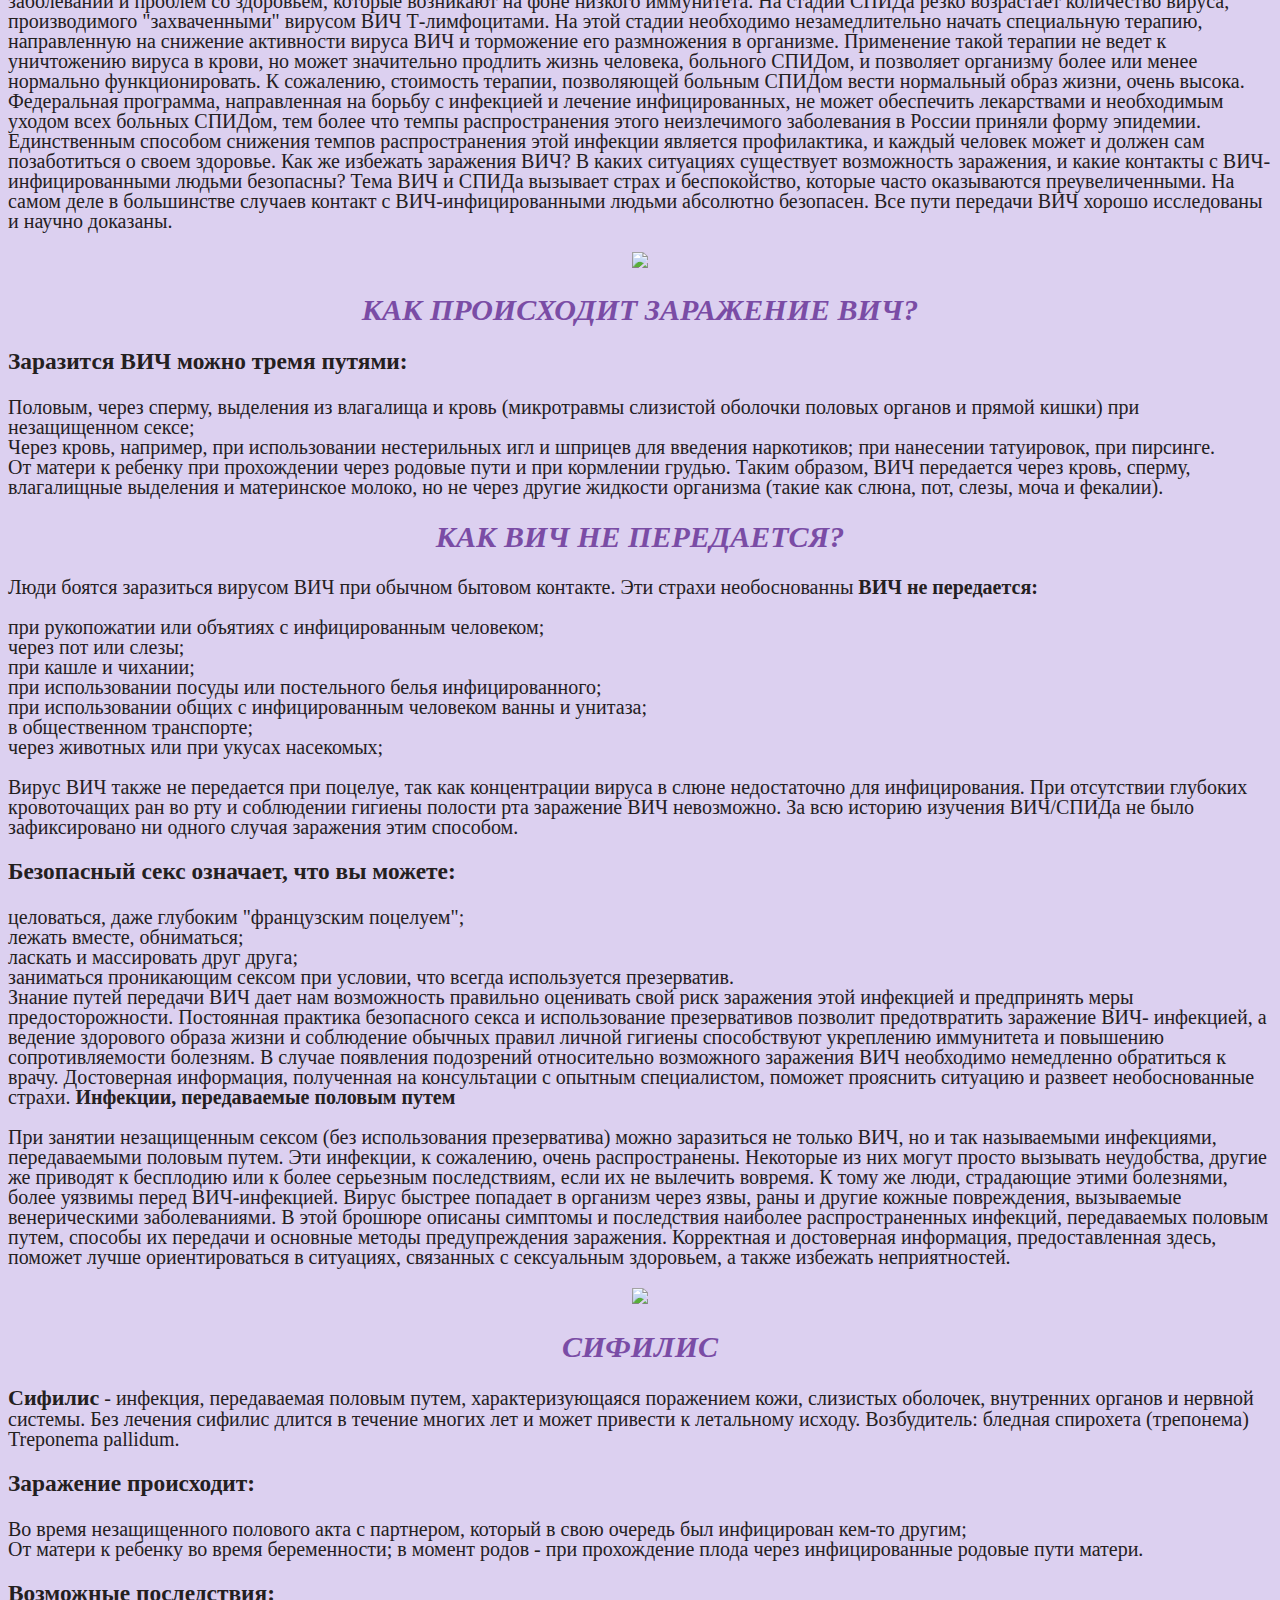
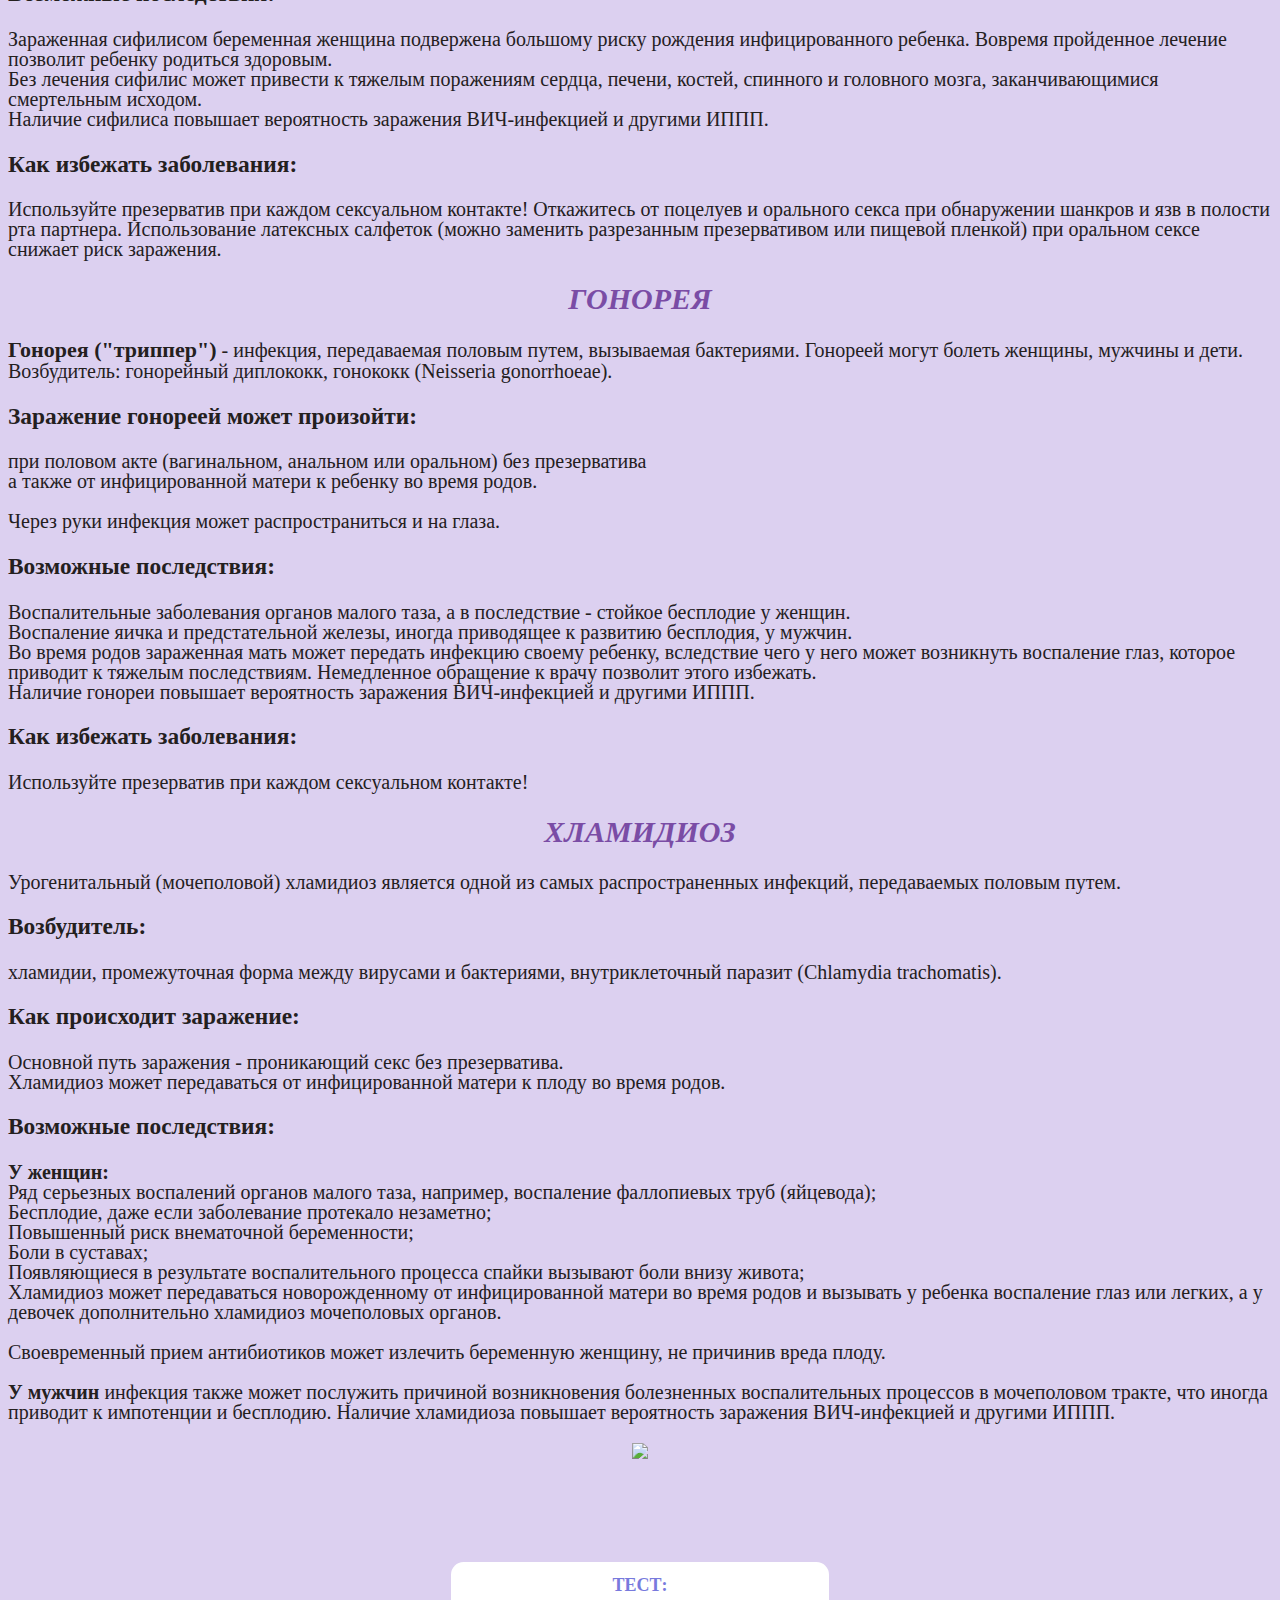
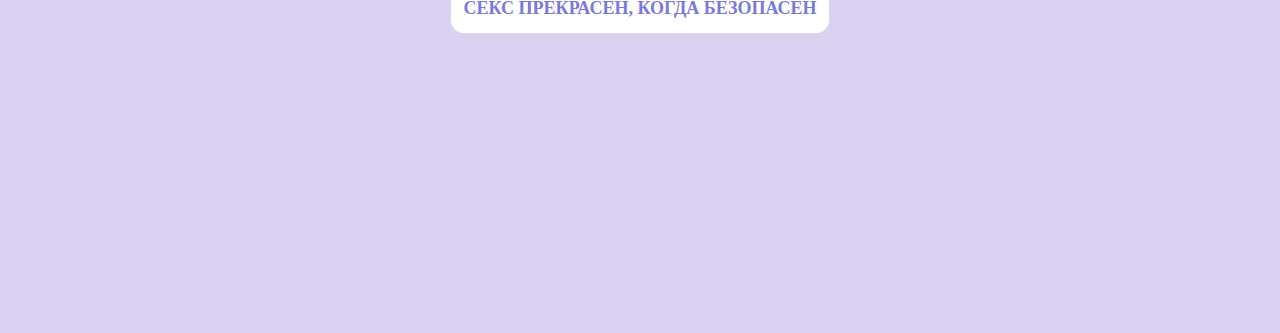
==== commit 9980d0b2: "а" ====
--- a/index.html
+++ b/index.html
@@ -57,7 +57,7 @@
 возникновения ИППП, применение ВМС не рекомендовано. Также ВМС не показана
 нерожавшим женщинам
 
-<p style="text-align: center; "><img src ="https://goo.su/srhlE3"  width="400" ></p>
+<p style="text-align: center; "><img src ="https://64.media.tumblr.com/199fb9041cff7cf4e712be3c90823ad2/ffcd9f2c9d830038-75/s1280x1920/1c3bf6b35c30b12bd83f20a6deb81275132dddb2.jpg"  width="400" ></p>
 <h2 style= "text-align: center;color: rgb(122, 76, 165);font-style:oblique;"> ВИЧ И СПИД. В ЧЕМ ОТЛИЧИЯ? </h2>
 <b>Вирус Иммунодефицита Человека</b> (ВИЧ) известен с 1981 года. В настоящее время изучению
 этого вируса уделяется большое внимание в мировых научных и медицинских кругах.
@@ -252,7 +252,7 @@
 
 
      <div style="text-align:center;margin-top: 100px;">
-     <a  class="btn" href="test.html">секс прекрасен когда безопасен </a>
+     <a  class="btn" href="test2.html">тест: <br> секс прекрасен, когда безопасен</br> </a>
 
      </div>
 </body>
--- a/style.css
+++ b/style.css
@@ -24,10 +24,10 @@
 
 
   .btn{
-    background-color: rgb(119, 39, 194);
+    background-color: white;
     font-size: 20px;
     text-transform: uppercase;
-    color:  rgb(20, 223, 230);
+    color:  rgb(120, 122, 221);
     border: 2px; 
     font-weight: bold;
     border-radius: 0.7em;
@@ -37,6 +37,8 @@
     text-decoration: none;
     font-family: Tahoma;
     font-size: 18px;
-    line-height: 1;
+    line-height: 1.3;
+  
   }
+
   
